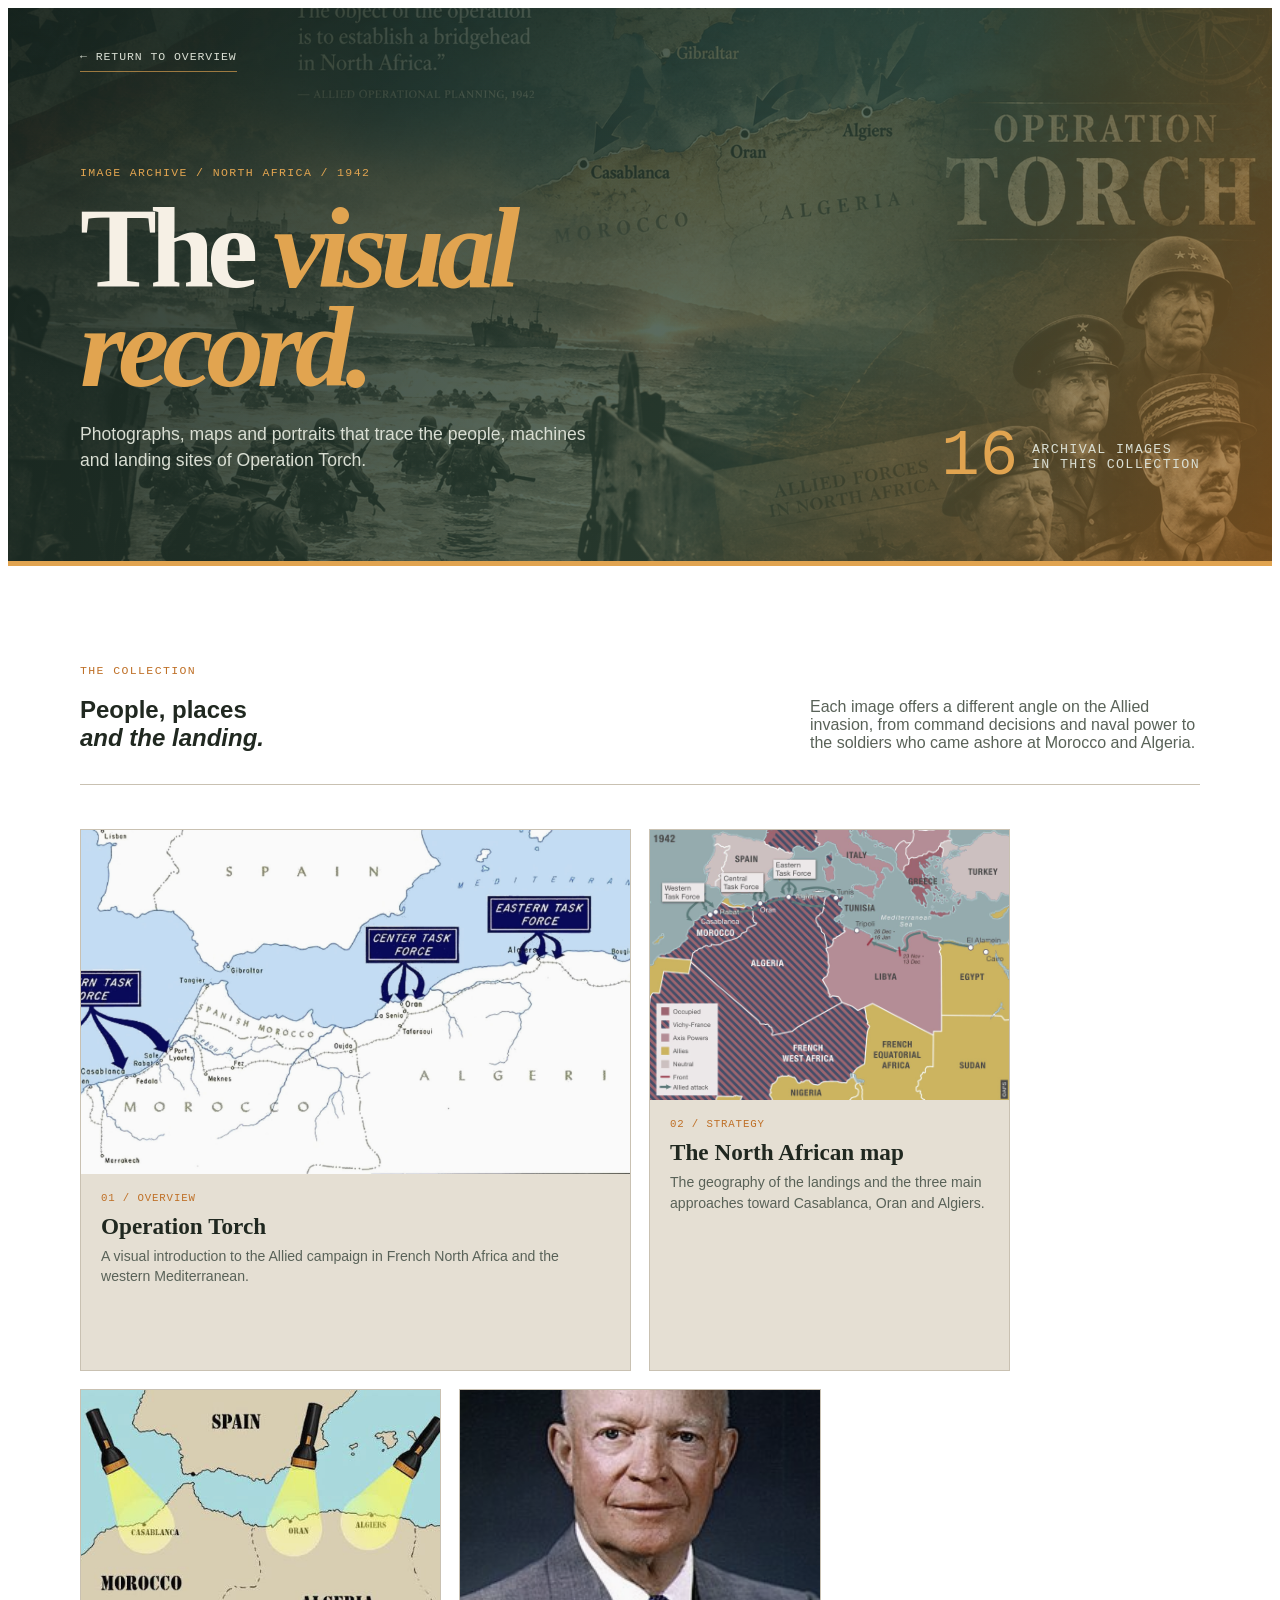
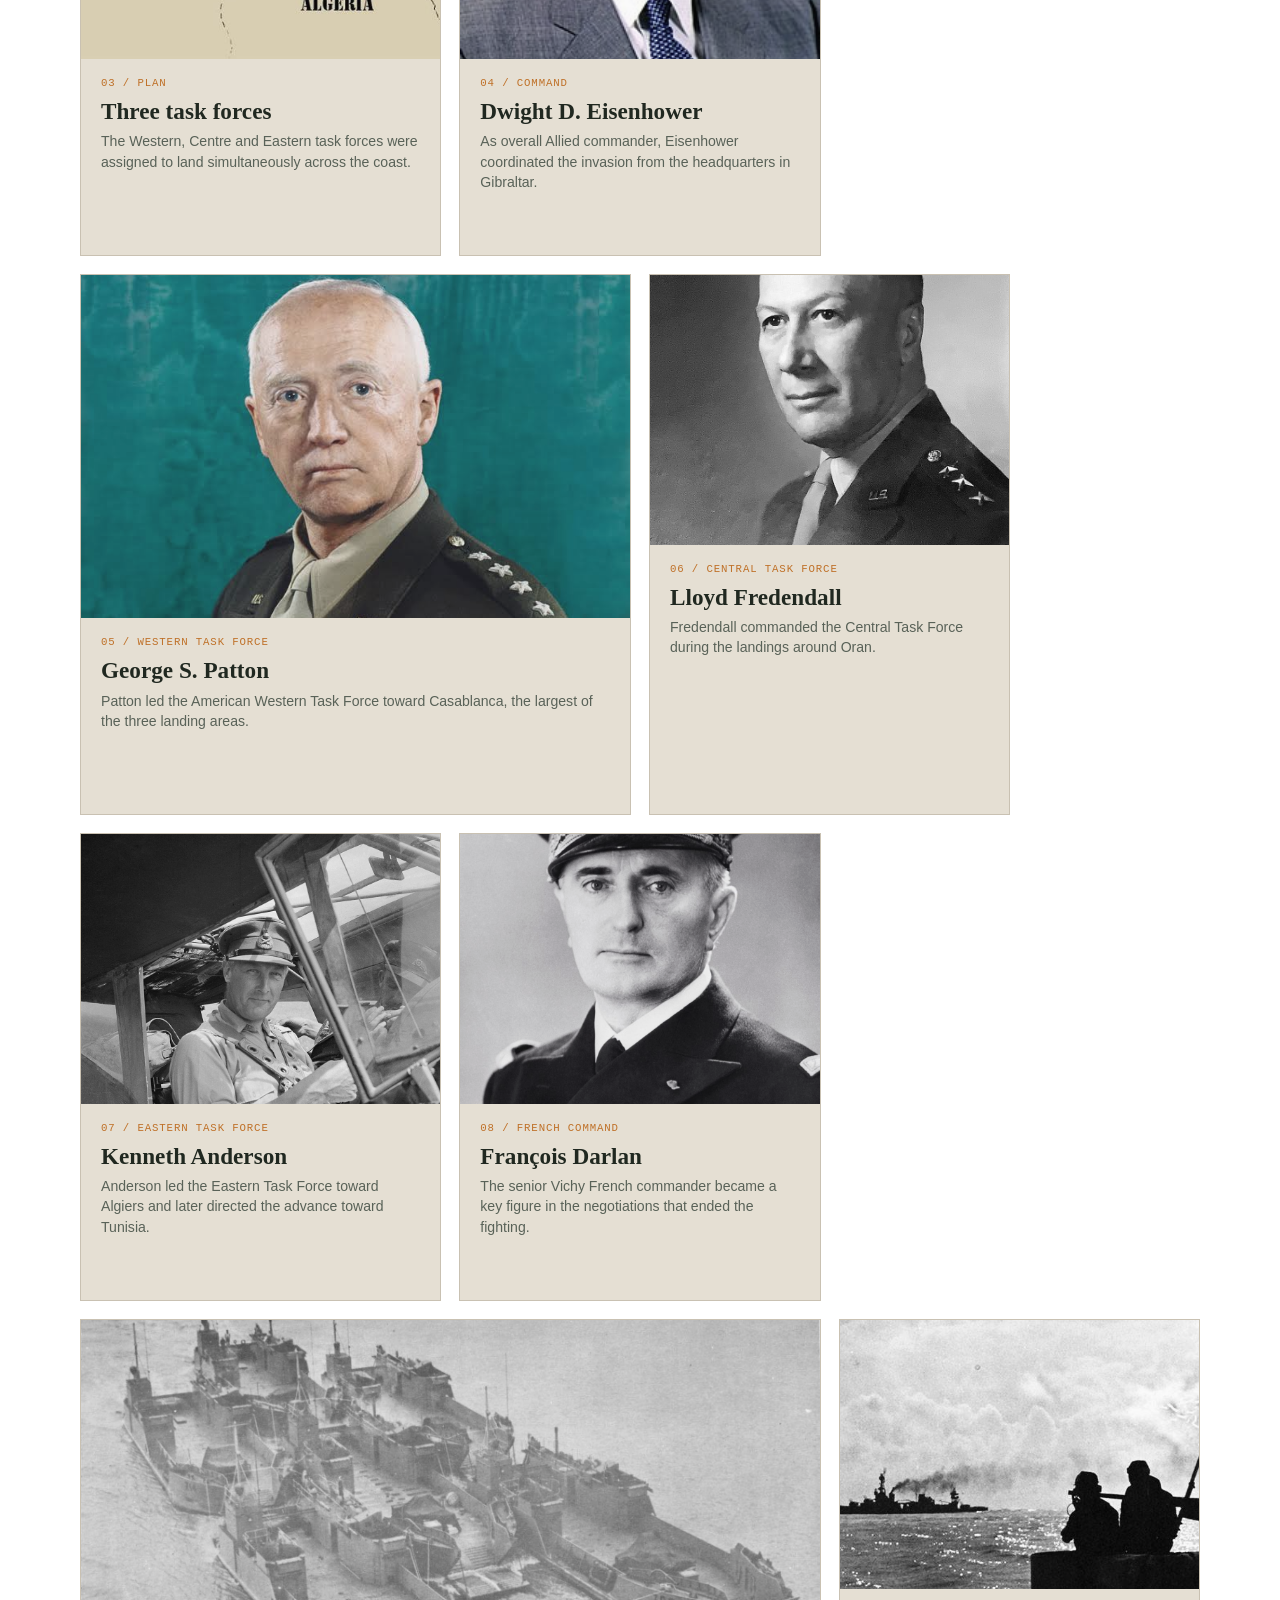
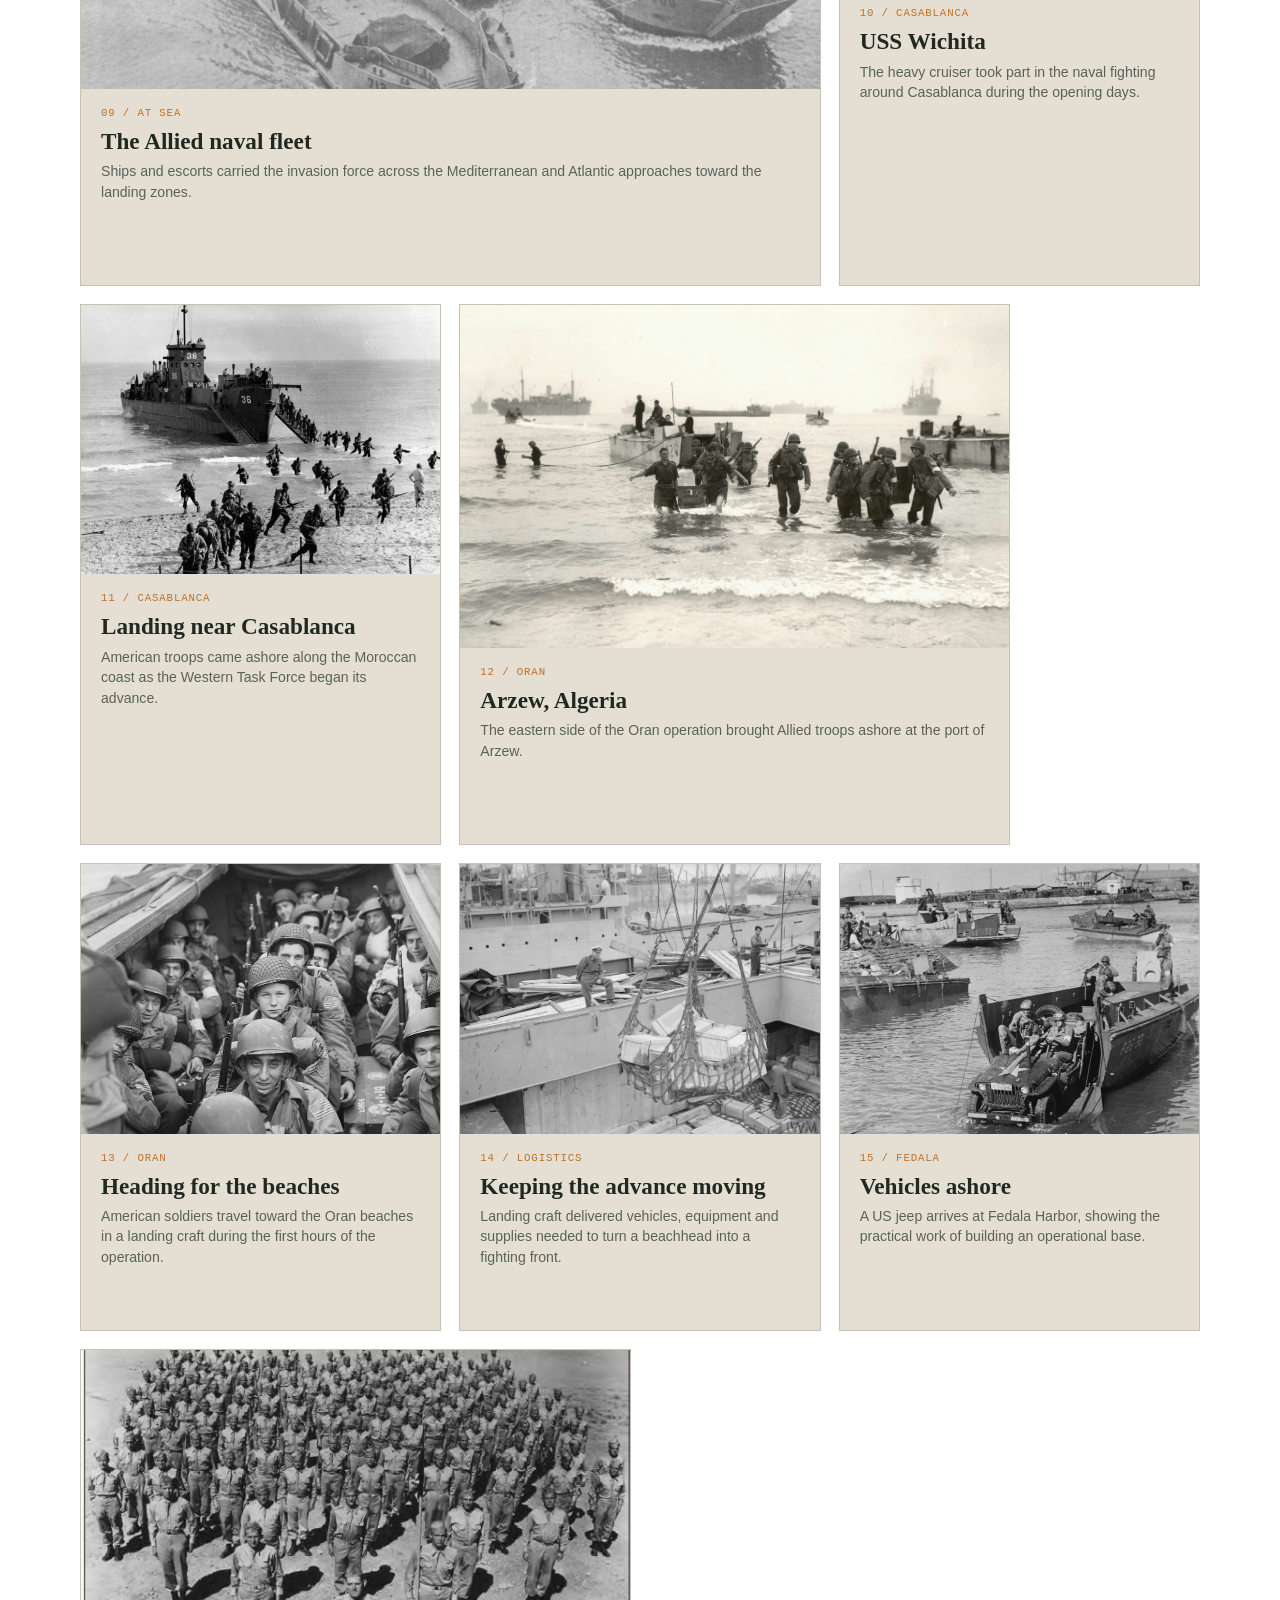
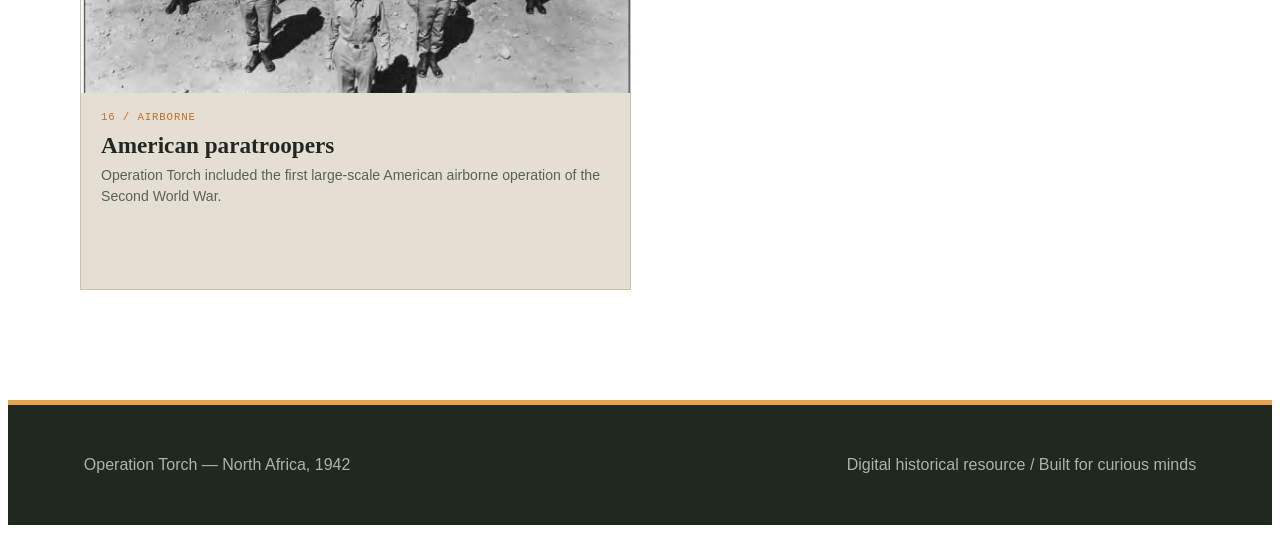
==== gallery.html @ ddda39f9 "Improve Operation Torch website interface" ====
<!DOCTYPE html>
<html lang="en">
<head>
    <meta charset="UTF-8">
    <meta name="viewport" content="width=device-width, initial-scale=1.0">
    <meta name="description" content="Photographs, maps and portraits from Operation Torch in North Africa, 1942.">
    <title>Image Archive | Operation Torch</title>
    <link rel="stylesheet" href="style.css">
</head>
<body class="gallery-page">

    <header class="gallery-hero">
        <div class="gallery-hero__inner">
            <a class="gallery-back" href="index.html">&larr; Return to overview</a>
            <p class="eyebrow">Image archive / North Africa / 1942</p>
            <h1>The <em>visual record.</em></h1>
            <p class="gallery-hero__dek">Photographs, maps and portraits that trace the people, machines and landing sites of Operation Torch.</p>
            <div class="gallery-hero__meta"><span>16</span><small>archival images<br>in this collection</small></div>
        </div>
    </header>

    <main class="gallery-main">
        <div class="gallery-intro">
            <div>
                <p class="section-kicker">The collection</p>
                <h2>People, places<br><em>and the landing.</em></h2>
            </div>
            <p>Each image offers a different angle on the Allied invasion, from command decisions and naval power to the soldiers who came ashore at Morocco and Algeria.</p>
        </div>

        <div class="archive-grid" aria-label="Operation Torch image archive">
            <figure class="archive-card archive-card--feature">
                <a href="images/operation-torch-overview.jpg" target="_blank" rel="noopener">
                    <img src="images/operation-torch-overview.jpg" alt="Overview image representing Operation Torch" loading="eager">
                </a>
                <figcaption><span class="archive-card__number">01 / Overview</span><h3>Operation Torch</h3><p>A visual introduction to the Allied campaign in French North Africa and the western Mediterranean.</p></figcaption>
            </figure>

            <figure class="archive-card">
                <a href="images/operation torch map.jpg" target="_blank" rel="noopener">
                    <img src="images/operation torch map.jpg" alt="Map of Operation Torch in North Africa" loading="lazy">
                </a>
                <figcaption><span class="archive-card__number">02 / Strategy</span><h3>The North African map</h3><p>The geography of the landings and the three main approaches toward Casablanca, Oran and Algiers.</p></figcaption>
            </figure>

            <figure class="archive-card">
                <a href="images/Landing of three task forces.jpg" target="_blank" rel="noopener">
                    <img src="images/Landing of three task forces.jpg" alt="Map showing the landing of three Allied task forces" loading="lazy">
                </a>
                <figcaption><span class="archive-card__number">03 / Plan</span><h3>Three task forces</h3><p>The Western, Centre and Eastern task forces were assigned to land simultaneously across the coast.</p></figcaption>
            </figure>

            <figure class="archive-card">
                <a href="images/eisenhower.jpg" target="_blank" rel="noopener">
                    <img src="images/eisenhower.jpg" alt="General Dwight D. Eisenhower" loading="lazy">
                </a>
                <figcaption><span class="archive-card__number">04 / Command</span><h3>Dwight D. Eisenhower</h3><p>As overall Allied commander, Eisenhower coordinated the invasion from the headquarters in Gibraltar.</p></figcaption>
            </figure>

            <figure class="archive-card archive-card--feature">
                <a href="images/george s patton.jpg" target="_blank" rel="noopener">
                    <img src="images/george s patton.jpg" alt="General George S. Patton" loading="lazy">
                </a>
                <figcaption><span class="archive-card__number">05 / Western Task Force</span><h3>George S. Patton</h3><p>Patton led the American Western Task Force toward Casablanca, the largest of the three landing areas.</p></figcaption>
            </figure>

            <figure class="archive-card">
                <a href="images/major general lloyd fredendall, commander of central task force.jpg" target="_blank" rel="noopener">
                    <img src="images/major general lloyd fredendall, commander of central task force.jpg" alt="Major General Lloyd Fredendall, commander of the Central Task Force" loading="lazy">
                </a>
                <figcaption><span class="archive-card__number">06 / Central Task Force</span><h3>Lloyd Fredendall</h3><p>Fredendall commanded the Central Task Force during the landings around Oran.</p></figcaption>
            </figure>

            <figure class="archive-card">
                <a href="images/Lieutenant General Kenneth Anderson, commander of eastern task force.jpg" target="_blank" rel="noopener">
                    <img src="images/Lieutenant General Kenneth Anderson, commander of eastern task force.jpg" alt="Lieutenant General Kenneth Anderson, commander of the Eastern Task Force" loading="lazy">
                </a>
                <figcaption><span class="archive-card__number">07 / Eastern Task Force</span><h3>Kenneth Anderson</h3><p>Anderson led the Eastern Task Force toward Algiers and later directed the advance toward Tunisia.</p></figcaption>
            </figure>

            <figure class="archive-card">
                <a href="images/Admiral François Darlan Senior Vichy French commander.jpg" target="_blank" rel="noopener">
                    <img src="images/Admiral François Darlan Senior Vichy French commander.jpg" alt="Admiral François Darlan, senior Vichy French commander" loading="lazy">
                </a>
                <figcaption><span class="archive-card__number">08 / French command</span><h3>François Darlan</h3><p>The senior Vichy French commander became a key figure in the negotiations that ended the fighting.</p></figcaption>
            </figure>

            <figure class="archive-card archive-card--wide">
                <a href="images/allied-naval-fleet-operation-torch.jpg" target="_blank" rel="noopener">
                    <img src="images/allied-naval-fleet-operation-torch.jpg" alt="Allied naval fleet assembled for Operation Torch" loading="lazy">
                </a>
                <figcaption><span class="archive-card__number">09 / At sea</span><h3>The Allied naval fleet</h3><p>Ships and escorts carried the invasion force across the Mediterranean and Atlantic approaches toward the landing zones.</p></figcaption>
            </figure>

            <figure class="archive-card">
                <a href="images/uss-wichita-casablanca-naval-battle.jpg" target="_blank" rel="noopener">
                    <img src="images/uss-wichita-casablanca-naval-battle.jpg" alt="USS Wichita during the naval battle off Casablanca" loading="lazy">
                </a>
                <figcaption><span class="archive-card__number">10 / Casablanca</span><h3>USS Wichita</h3><p>The heavy cruiser took part in the naval fighting around Casablanca during the opening days.</p></figcaption>
            </figure>

            <figure class="archive-card">
                <a href="images/Allied troops landing near Casablanca, Morocco.jpg" target="_blank" rel="noopener">
                    <img src="images/Allied troops landing near Casablanca, Morocco.jpg" alt="Allied troops landing near Casablanca in Morocco" loading="lazy">
                </a>
                <figcaption><span class="archive-card__number">11 / Casablanca</span><h3>Landing near Casablanca</h3><p>American troops came ashore along the Moroccan coast as the Western Task Force began its advance.</p></figcaption>
            </figure>

            <figure class="archive-card archive-card--feature">
                <a href="images/Allied Troops Landing at Arzew, Algeria.jpg" target="_blank" rel="noopener">
                    <img src="images/Allied Troops Landing at Arzew, Algeria.jpg" alt="Allied troops landing at Arzew in Algeria" loading="lazy">
                </a>
                <figcaption><span class="archive-card__number">12 / Oran</span><h3>Arzew, Algeria</h3><p>The eastern side of the Oran operation brought Allied troops ashore at the port of Arzew.</p></figcaption>
            </figure>

            <figure class="archive-card">
                <a href="images/American troops on board a landing craft heading for the beaches at Oran in Algeria during Operation 'Torch'.jpg" target="_blank" rel="noopener">
                    <img src="images/American troops on board a landing craft heading for the beaches at Oran in Algeria during Operation 'Torch'.jpg" alt="American troops aboard a landing craft heading for the beaches at Oran" loading="lazy">
                </a>
                <figcaption><span class="archive-card__number">13 / Oran</span><h3>Heading for the beaches</h3><p>American soldiers travel toward the Oran beaches in a landing craft during the first hours of the operation.</p></figcaption>
            </figure>

            <figure class="archive-card">
                <a href="images/landing craft logistic supply.jpg" target="_blank" rel="noopener">
                    <img src="images/landing craft logistic supply.jpg" alt="Landing craft carrying logistical supplies" loading="lazy">
                </a>
                <figcaption><span class="archive-card__number">14 / Logistics</span><h3>Keeping the advance moving</h3><p>Landing craft delivered vehicles, equipment and supplies needed to turn a beachhead into a fighting front.</p></figcaption>
            </figure>

            <figure class="archive-card">
                <a href="images/us-jeep-landing-fedala-harbor.jpg" target="_blank" rel="noopener">
                    <img src="images/us-jeep-landing-fedala-harbor.jpg" alt="A US jeep landing at Fedala Harbor" loading="lazy">
                </a>
                <figcaption><span class="archive-card__number">15 / Fedala</span><h3>Vehicles ashore</h3><p>A US jeep arrives at Fedala Harbor, showing the practical work of building an operational base.</p></figcaption>
            </figure>

            <figure class="archive-card archive-card--feature">
                <a href="images/the first american paratrooper deployment during World War II.jpg" target="_blank" rel="noopener">
                    <img src="images/the first american paratrooper deployment during World War II.jpg" alt="The first American paratrooper deployment during World War II" loading="lazy">
                </a>
                <figcaption><span class="archive-card__number">16 / Airborne</span><h3>American paratroopers</h3><p>Operation Torch included the first large-scale American airborne operation of the Second World War.</p></figcaption>
            </figure>
        </div>

    </main>

    <footer>
        <p>Operation Torch — North Africa, 1942</p>
        <p>Digital historical resource / Built for curious minds</p>
    </footer>

</body>
</html>
---- style.css ----
<<<<<<< HEAD
/* =====================================================
   OPERATION TORCH
   SIMPLE RESPONSIVE MILITARY ARCHIVE
===================================================== */


/* =====================================================
   EASY CUSTOM SETTINGS
===================================================== */

:root {

    /* YOUR BACKGROUND IMAGE */

    --site-background:
        url("images/site-background.jpg");


    /* HERO BACKGROUND */

    --hero-background:
        url("images/hero-background.jpg");


    /*
       BACKGROUND TRANSPARENCY

       0.00 = completely transparent
       0.25 = very transparent
       0.50 = medium
       0.75 = dark
       1.00 = completely covered
    */

    --page-overlay: 0.72;

    --hero-overlay: 0.55;


    /* MAIN COLORS */

    --dark: #06131b;

    --dark-2: #0a1d26;

    --dark-3: #102a34;

    --gold: #d2aa60;

    --gold-light: #efd59e;

    --cream: #eee5d0;

    --text: #c7cbc7;

    --muted: #899494;

    --border:
        rgba(210, 170, 96, 0.28);

}


/* =====================================================
   RESET
===================================================== */
=======
@import url('https://fonts.googleapis.com/css2?family=DM+Mono:wght@400;500&family=Playfair+Display:ital,wght@0,600;0,700;1,600;1,700&family=Space+Grotesk:wght@400;500;600;700&display=swap');

/* ================================
   OPERATION TORCH WEBSITE
   WWII MILITARY HISTORY THEME
================================ */
>>>>>>> 4ac129e (Update Operation Torch resource archive)

* {

    margin: 0;

    padding: 0;

    box-sizing: border-box;

}


html {

    scroll-behavior: smooth;

}


body {
<<<<<<< HEAD

    font-family:
        Georgia,
        "Times New Roman",
        serif;

    color: var(--text);

=======
    font-family: Georgia, "Times New Roman", serif;
    background:
        linear-gradient(rgba(241, 237, 228, 0.86), rgba(241, 237, 228, 0.86)),
        url("background image.png");
    background-size: cover;
    background-position: center;
    background-attachment: fixed;
    color: #e8e3d5;
>>>>>>> 4ac129e (Update Operation Torch resource archive)
    line-height: 1.7;

    background:

        linear-gradient(
            rgba(6, 19, 27, var(--page-overlay)),
            rgba(6, 19, 27, var(--page-overlay))
        ),

        var(--site-background);

    background-size: cover;

    background-position: center;

    background-attachment: fixed;

    overflow-x: hidden;

}


/* =====================================================
   NAVBAR
===================================================== */

.navbar {

    position: sticky;

    top: 0;

    z-index: 1000;

    min-height: 70px;

    padding:
        0
        5%;

    display: flex;

    align-items: center;

    justify-content: space-between;

    background:
        rgba(4, 14, 20, 0.96);

    border-bottom:
        1px solid var(--border);

    backdrop-filter: blur(12px);

}


/* LOGO */

.logo {

    display: flex;

    align-items: center;

    gap: 12px;

    text-decoration: none;

    color: white;

}


.logo-symbol {

    width: 42px;

    height: 42px;

    display: flex;

    align-items: center;

    justify-content: center;

    border:
        1px solid
        var(--gold);

    border-radius: 50%;

    color: var(--gold);

    font-size: 21px;

}


.logo-text {

    display: flex;

    flex-direction: column;

}


.logo-text strong {

    color: var(--cream);

    font-size: 14px;

    letter-spacing: 2px;

}


.logo-text span {

    color: var(--gold);

    font-size: 8px;

    letter-spacing: 2px;

}


/* NAV */

nav {

    display: flex;

    align-items: center;

    gap: 5px;

}


nav a {

    padding:
        24px
        12px;

    color: #aeb7b5;

    text-decoration: none;

    font-size: 12px;

    transition: 0.25s;

}


nav a:hover {

    color: var(--gold-light);

}


/* MENU BUTTON */

.menu-button {

    display: none;

    width: 44px;

    height: 44px;

    border:
        1px solid
        var(--border);

    background: transparent;

    color: var(--gold);

    font-size: 22px;

    cursor: pointer;

}


/* =====================================================
   HERO
===================================================== */

.hero {

    position: relative;

    min-height: 620px;

    display: flex;

    align-items: center;

    padding:
        80px
        8%;

    background:

        linear-gradient(
            90deg,
            rgba(3, 14, 21, var(--hero-overlay)),
            rgba(3, 14, 21, 0.30)
        ),

        var(--hero-background);

    background-size: cover;

    background-position: center;

}


.hero-content {

    position: relative;

    z-index: 2;

    max-width: 700px;

}


.hero-label {

    color: var(--gold-light);

    font-size: 12px;

    font-weight: bold;

    letter-spacing: 4px;

    margin-bottom: 18px;

}


.hero h1 {

    color: var(--cream);

    font-size:
        clamp(
            50px,
            8vw,
            100px
        );

    line-height: 0.95;

    letter-spacing: 3px;

    margin-bottom: 25px;

}


.hero h1 span {

    color: var(--gold);

}


.hero-date {

    display: inline-block;

    padding:
        7px
        15px;

    color: var(--gold-light);

    border-top:
        1px solid
        var(--gold);

    border-bottom:
        1px solid
        var(--gold);

    letter-spacing: 3px;

    margin-bottom: 25px;

}


.hero p {

    max-width: 620px;

    font-size: 17px;

    color: #d0d4d1;

    margin-bottom: 30px;

}


.hero-buttons {

    display: flex;

    gap: 12px;

    flex-wrap: wrap;

}


/* BUTTON */

.button {

    display: inline-block;

    padding:
        12px
        20px;

    border: 1px solid var(--gold);

    text-decoration: none;

    font-size: 11px;

    font-weight: bold;

    letter-spacing: 1px;

    cursor: pointer;

    transition: 0.25s;

}


.button.primary {

    background: var(--gold);

    color: var(--dark);

}


.button.primary:hover {

    background: var(--gold-light);

    transform: translateY(-2px);

}


.button.secondary {

    background:
        rgba(5, 17, 24, 0.65);

    color: var(--cream);

}


.button.secondary:hover {

    background:
        rgba(210, 170, 96, 0.15);

}


/* SCROLL */

.scroll-down {

    position: absolute;

    bottom: 20px;

    left: 50%;

    color: var(--gold);

    font-size: 25px;

    animation:
        bounce 1.5s infinite;

}


/* =====================================================
   QUICK FACTS
===================================================== */

.quick-facts {

    display: grid;

    grid-template-columns:
        repeat(4, 1fr);

    background:
        rgba(5, 20, 28, 0.96);

    border-top:
        1px solid var(--border);

    border-bottom:
        1px solid var(--border);

}


.quick-fact {

    min-height: 95px;

    display: flex;

    justify-content: center;

    align-items: center;

    gap: 13px;

    padding: 15px;

    border-right:
        1px solid
        rgba(210,170,96,0.15);

}


.quick-fact > span {

    color: var(--gold);

    font-size: 28px;

}


.quick-fact small {

    display: block;

    color: var(--muted);

    font-size: 8px;

    letter-spacing: 2px;

}


.quick-fact strong {

    color: var(--cream);

    font-size: 12px;

}


/* =====================================================
   MAIN
===================================================== */

main {

    width: min(
        1150px,
        92%
    );

    margin: auto;

}


.section {

    padding:
        100px
        0;

    scroll-margin-top: 80px;

}


.section-heading {

    margin-bottom: 40px;

}


.section-heading span {

    color: var(--gold);

    font-size: 10px;

    font-weight: bold;

    letter-spacing: 3px;

}


.section-heading h2 {

    color: var(--cream);

    font-size:
        clamp(
            32px,
            5vw,
            50px
        );

    line-height: 1.2;

    margin-top: 7px;

}


.section-description {

    color: var(--muted);

    margin-top: 10px;

}


/* =====================================================
   DID YOU KNOW
===================================================== */

.did-you-know {

    padding:
        80px
        0;

}


.did-you-know .section-title {

    text-align: center;

    margin-bottom: 30px;

}


.section-title span {

    color: var(--gold);

    font-size: 9px;

    letter-spacing: 3px;

}


.section-title h2 {

    color: var(--cream);

    font-size: 38px;

}


.fact-container {

    max-width: 950px;

    margin: auto;

    padding: 35px;

    display: flex;

    gap: 25px;

    align-items: center;

    background:
        linear-gradient(
            145deg,
            rgba(14, 40, 51, 0.96),
            rgba(5, 18, 26, 0.96)
        );

    border:
        1px solid
        var(--border);

    box-shadow:
        0 20px 50px
        rgba(0,0,0,0.3);

}


.fact-icon {

    width: 65px;

    height: 65px;

    flex-shrink: 0;

    display: flex;

    justify-content: center;

    align-items: center;

    border:
        1px solid
        var(--gold);

    border-radius: 50%;

    color: var(--gold);

    font-size: 25px;

}


.fact-counter {

    color: var(--muted);

    font-size: 9px;

    letter-spacing: 2px;

    margin-bottom: 10px;

}


.fact-counter strong {

    color: var(--gold);

}


.fact-information h3 {

    color: var(--cream);

    font-size: 22px;

    margin-bottom: 8px;

}


.fact-information p {

    color: #aeb8b6;

}


.fact-buttons {

    display: flex;

    align-items: center;

    gap: 10px;

    margin-top: 20px;

}


.small-button {

    width: 42px;

    height: 42px;

    border:
        1px solid
        var(--gold-dark);

    background: transparent;

    color: var(--gold);

    cursor: pointer;

    font-size: 18px;

}


/* =====================================================
   OVERVIEW
===================================================== */

.overview {

    display: grid;

    grid-template-columns:
        2fr 1fr;

    gap: 60px;

}


.intro-text {

    color: var(--cream);

    font-size: 22px;

    margin-bottom: 20px;

}


.overview p {

    color: var(--text);

    margin-bottom: 18px;

}


.overview-box {

    padding: 40px;

    text-align: center;

    background:
        rgba(12, 34, 44, 0.85);

    border:
        1px solid
        var(--border);

}


.overview-box strong {

    display: block;

    color: var(--gold);

    font-size: 75px;

    line-height: 1;

}


.overview-box span {

    color: var(--cream);

    font-size: 10px;

    letter-spacing: 2px;

}


.overview-box p {

    color: var(--gold-light);

    line-height: 2;

    margin-top: 15px;

}


/* =====================================================
   FORCES
===================================================== */

.force-grid {

    display: grid;

    grid-template-columns:
        repeat(2, 1fr);

    gap: 25px;

}


.force-card {

    padding: 35px;

    background:
        rgba(10, 29, 38, 0.90);

    border:
        1px solid
        var(--border);

    transition: 0.3s;

}


.force-card:hover {

    transform: translateY(-5px);

    border-color:
        var(--gold);

}


.card-label {

    color: var(--gold);

    font-size: 9px;

    letter-spacing: 3px;

}


.force-card h3 {

    color: var(--cream);

    font-size: 27px;

    margin:
        8px 0
        15px;

}


.force-card p {

    color: var(--text);

    margin-bottom: 20px;

}


.force-card ul {

    list-style: none;

}


.force-card li {

    padding:
        8px
        0;

    border-top:
        1px solid
        rgba(255,255,255,0.06);

    color: #b9c0bd;

    font-size: 13px;

}


.force-card li::before {

    content: "◆";

    color: var(--gold);

    margin-right: 10px;

    font-size: 7px;

}


/* =====================================================
   TIMELINE
===================================================== */

.timeline-section {

    margin:
        30px
        calc((1150px - 100vw) / 2);

    padding:
        80px
        max(4%, calc((100vw - 1150px) / 2));

    background:
        linear-gradient(
            rgba(222, 208, 173, 0.96),
            rgba(190, 169, 129, 0.96)
        );

    color: #18232a;

}


.timeline-section .section-heading {

    text-align: center;

}


.timeline-section
.section-heading h2 {

    color: #18232a;

}


.timeline {

    max-width: 1100px;

    margin: 60px auto 0;

    display: grid;

    grid-template-columns:
        repeat(4, 1fr);

    position: relative;

}


.timeline::before {

    content: "";

    position: absolute;

    left: 5%;

    right: 5%;

    top: 8px;

    height: 2px;

    background: #716449;

}


.timeline-item {

    position: relative;

    padding:
        25px
        15px
        0;

}


.timeline-item::before {

    content: "";

    position: absolute;

    top: 0;

    left: 50%;

    transform: translateX(-50%);

    width: 15px;

    height: 15px;

    border:
        4px solid
        #c8b384;

    background: #1b2930;

    border-radius: 50%;

    z-index: 2;

}


.timeline-item span {

    color: #725c34;

    font-size: 10px;

    font-weight: bold;

    letter-spacing: 2px;

}


.timeline-item h3 {

    margin:
        8px 0;

    font-size: 17px;

}


.timeline-item p {

    color: #514d43;

    font-size: 12px;

}


/* =====================================================
   RESOURCE CARDS
===================================================== */

.resource-grid {

    display: grid;

    grid-template-columns:
        repeat(4, 1fr);

    gap: 18px;

}


.resource-card {

    text-decoration: none;

    background:
        rgba(9, 28, 37, 0.93);

    border:
        1px solid
        var(--border);

    transition:
        transform .3s,
        border-color .3s;

}


.resource-card:hover {

    transform: translateY(-7px);

    border-color:
        var(--gold);

}


.resource-icon {

    min-height: 150px;

    display: flex;

    align-items: center;

    justify-content: center;

    font-size: 55px;

    background:
        linear-gradient(
            135deg,
            #17333e,
            #07151d
        );

}


.resource-content {

    padding: 22px;

}


.resource-content > span {

    color: var(--gold);

    font-size: 8px;

    letter-spacing: 3px;

}


.resource-content h3 {

    color: var(--cream);

    font-size: 22px;

    margin:
        5px 0;

}


.resource-content p {

    color: var(--muted);

    font-size: 12px;

    min-height: 58px;

}


.resource-content strong {

    display: block;

    color: var(--gold-light);

    font-size: 9px;

    letter-spacing: 1px;

    margin-top: 12px;

}


/* =====================================================
   REFERENCES
===================================================== */

.reference-box {

    display: flex;

    gap: 25px;

    align-items: center;

    padding: 35px;

    background:
        rgba(10, 29, 38, 0.9);

    border-left:
        4px solid
        var(--gold);

}


.reference-icon {

    font-size: 45px;

}


.reference-box h3 {

    color: var(--cream);

    font-size: 23px;

    margin-bottom: 8px;

}


.reference-box p {

    color: var(--muted);

}


/* =====================================================
   CLOSING
===================================================== */

.closing {

    padding:
        100px
        20px;

    text-align: center;

    background:
        linear-gradient(
            rgba(3, 14, 20, 0.80),
            rgba(3, 14, 20, 0.94)
        ),
        var(--hero-background);

    background-size: cover;

    background-position: center;

    border-top:
        1px solid
        var(--border);

}


.closing span {

    color: var(--gold);

    letter-spacing: 4px;

    font-size: 10px;

}


.closing h2 {

    color: var(--cream);

    font-size:
        clamp(
            30px,
            5vw,
            55px
        );

    line-height: 1.3;

    margin:
        20px 0;

}


.closing p {

    color: var(--muted);

    letter-spacing: 2px;

}


/* =====================================================
   FOOTER
===================================================== */

footer {

    padding:
        35px
        6%;

    display: flex;

    align-items: center;

    justify-content: space-between;

    flex-wrap: wrap;

    gap: 20px;

    background:
        #030d13;

}


.footer-brand {

    display: flex;

    flex-direction: column;

}


.footer-brand strong {

    color: var(--cream);

    letter-spacing: 2px;

    font-size: 14px;

}


.footer-brand span {

    color: var(--gold);

    font-size: 8px;

    letter-spacing: 2px;

}


.footer-links {

    display: flex;

    gap: 20px;

}


.footer-links a {

    color: var(--muted);

    text-decoration: none;

    font-size: 11px;

}


.footer-links a:hover {

    color: var(--gold);

}


.copyright {

    width: 100%;

    padding-top: 15px;

    border-top:
        1px solid
        rgba(255,255,255,0.06);

    color: #657070;

    font-size: 9px;

}


/* =====================================================
   REVEAL ANIMATION
===================================================== */

.reveal {

    opacity: 0;

    transform:
        translateY(30px);

    transition:
        opacity .8s ease,
        transform .8s ease;

}


.reveal.visible {

    opacity: 1;

    transform:
        translateY(0);

}


/* =====================================================
   FACT ANIMATION
===================================================== */

.fact-changing {

    animation:
        factChange .35s ease;

}


@keyframes factChange {

    from {

        opacity: 0;

        transform:
            translateX(15px);

    }

    to {

        opacity: 1;

        transform:
            translateX(0);

    }

}


@keyframes bounce {

    0%,
    100% {

        transform:
            translateY(0);

    }

    50% {

        transform:
            translateY(7px);

    }

}


/* =====================================================
   TABLET
===================================================== */

@media (max-width: 1000px) {


    .menu-button {

        display: block;

    }


    nav {

        position: absolute;

        top: 70px;

        left: 0;

        right: 0;

        display: none;

        flex-direction: column;

        align-items: stretch;

        background:
            rgba(4,14,20,.98);

        border-bottom:
            1px solid
            var(--border);

    }


    nav.open {

        display: flex;

    }


    nav a {

        padding:
            15px
            25px;

        border-bottom:
            1px solid
            rgba(255,255,255,.05);

    }


    .quick-facts {

        grid-template-columns:
            repeat(2,1fr);

    }


    .overview {

        grid-template-columns:
            1fr;

    }


    .resource-grid {

        grid-template-columns:
            repeat(2,1fr);

    }


    .timeline {

        grid-template-columns:
            repeat(2,1fr);

        gap: 40px;

    }


    .timeline::before {

        display: none;

    }


    .timeline-item::before {

        left: 0;

    }


}


/* =====================================================
   MOBILE
===================================================== */

@media (max-width: 650px) {


    body {

        background-attachment:
            scroll;

    }


    .navbar {

        min-height: 64px;

    }


    .logo-text strong {

        font-size: 11px;

    }


    .logo-text span {

        font-size: 7px;

    }


    .hero {

        min-height:
            560px;

        padding:
            60px
            22px;

    }


    .hero h1 {

        font-size:
            clamp(
                48px,
                15vw,
                70px
            );

    }


    .hero p {

        font-size: 14px;

    }


    .hero-buttons {

        flex-direction: column;

        align-items: stretch;

    }


    .button {

        text-align: center;

    }


    .quick-facts {

        grid-template-columns:
            1fr;

    }


    .quick-fact {

        justify-content:
            flex-start;

        padding:
            18px
            25px;

    }


    .did-you-know {

        padding:
            55px
            0;

    }


    .fact-container {

        flex-direction:
            column;

        text-align:
            center;

        padding:
            28px
            20px;

    }


    .fact-buttons {

        justify-content:
            center;

    }


    .section {

        padding:
            70px
            0;

    }


    .force-grid {

        grid-template-columns:
            1fr;

    }


    .resource-grid {

        grid-template-columns:
            1fr;

    }


    .timeline-section {

        margin:
            0;

        padding:
            70px
            20px;

    }


    .timeline {

        grid-template-columns:
            1fr;

    }


    .timeline-item {

        padding:
            10px
            10px
            30px
            30px;

        border-left:
            2px solid
            #716449;

    }


    .timeline-item::before {

        left:
            -9px;

    }


    .reference-box {

        flex-direction:
            column;

        text-align:
            center;

    }


    footer {

        flex-direction:
            column;

        align-items:
            flex-start;

    }


    .footer-links {

        flex-wrap:
            wrap;

    }

}

/* ================================
   EDITORIAL REDESIGN
================================ */

:root {
    --ink: #202820;
    --forest: #26372e;
    --paper: #f1ede4;
    --paper-dark: #e5dfd3;
    --line: #c9c1b2;
    --orange: #bf7027;
    --gold: #e1a450;
    --mono: 'DM Mono', monospace;
    --display: 'Playfair Display', Georgia, serif;
    --sans: 'Space Grotesk', sans-serif;
}

body { font-family: var(--sans); background-color: transparent; color: var(--ink); }
header.hero { min-height: 610px; align-items: flex-start; padding: clamp(70px, 12vw, 150px) max(25px, calc((100vw - 1120px) / 2)); position: relative; overflow: hidden; color: #f6f0e5; background: radial-gradient(circle at 78% 32%, rgba(196, 129, 45, .46), transparent 26%), linear-gradient(115deg, rgba(23, 37, 31, .92), rgba(41, 59, 49, .76) 58%, rgba(147, 102, 44, .68)), url("background image.png") center / cover; border-bottom: 5px solid var(--gold); }
.hero::after { content: 'NORTH\A AFRICA'; white-space: pre; position: absolute; right: -12px; bottom: -48px; font-size: clamp(5rem, 18vw, 14rem); line-height: .8; text-align: right; font-weight: 700; color: rgba(255, 255, 255, .05); }
.hero__content { max-width: 640px; position: relative; z-index: 1; }
.eyebrow, .section-kicker, .fact__index, .nav__label { font-family: var(--mono); text-transform: uppercase; letter-spacing: .12em; font-size: .72rem; color: var(--gold); }
header h1 { font-family: var(--display); font-size: clamp(4rem, 10vw, 8.5rem); line-height: .83; letter-spacing: -.06em; color: #f6f0e5; margin: 20px 0 30px; text-shadow: none; }
header h1 em, section h2 em { color: var(--gold); font-style: italic; }
header p { color: #d9ded3; letter-spacing: normal; }
.hero__dek { max-width: 440px; font-size: clamp(1rem, 2vw, 1.25rem); line-height: 1.5; }
.hero__link { display: inline-block; color: #f6f0e5; text-decoration: none; border-bottom: 1px solid var(--gold); padding: 14px 0 8px; margin-top: 30px; }
.hero__link span { color: var(--gold); padding-left: 12px; }
.hero__date { position: absolute; right: max(25px, calc((100vw - 1120px) / 2)); bottom: 55px; display: flex; align-items: center; gap: 14px; color: var(--gold); font-family: var(--mono); }
.hero__date span { font-size: 4rem; line-height: 1; font-weight: 500; }
.hero__date small { color: #d9ded3; text-transform: uppercase; letter-spacing: .12em; }
nav { padding: 0 max(18px, calc((100vw - 1120px) / 2)); background: var(--ink); border-bottom: 1px solid #405044; }
nav { scrollbar-width: none; }
nav::-webkit-scrollbar { display: none; }
.nav__label { padding-right: 22px; color: var(--gold); }
nav a { color: #d9ded3; padding: 18px 13px; }
nav a:hover, nav a.active { background: transparent; color: var(--gold); }
main { max-width: 1120px; padding: 90px 25px 110px; }
section { margin-bottom: 110px; }
section h2 { font-family: var(--display); font-size: clamp(2.4rem, 5vw, 4.4rem); line-height: 1; color: var(--ink); margin: 10px 0 28px; border-left: 0; padding-left: 0; text-transform: none; letter-spacing: -.04em; }
section h2 em { color: var(--orange); }
.section-kicker { color: var(--orange); }
.lead { font-size: 1.2rem; max-width: 700px; }
.overview-stats { display: flex; flex-wrap: wrap; border-top: 1px solid var(--line); margin-top: 38px; padding-top: 24px; gap: 42px; }
.overview-stats div { display: flex; flex-direction: column; }
.overview-stats strong { font-family: var(--display); font-size: 2.2rem; color: var(--orange); }
.overview-stats span { color: #697066; font-size: .78rem; text-transform: uppercase; letter-spacing: .08em; }
.cards { gap: 18px; }
.card { background: var(--paper-dark); border: 1px solid var(--line); border-radius: 0; padding: 30px; box-shadow: none; position: relative; }
.card:hover { transform: translateY(-5px); border-color: var(--orange); box-shadow: 0 14px 28px rgba(32, 40, 32, .1); }
.card--accent { background: var(--forest); color: #f6f0e5; border-color: var(--forest); }
.card--quiet { background: #ded8cc; }
.card--numbered { padding-top: 58px; }
.card__number { position: absolute; top: 24px; left: 30px; font-family: var(--mono); color: var(--orange); }
.card h3 { color: var(--orange); }
.card p { color: #596258; }
.card--accent p { color: #d9ded3; }
.card a { background: var(--orange); border-radius: 0; }
.card a:hover { background: #d38b35; }
.image-gallery { display: grid; grid-template-columns: repeat(4, 1fr); gap: 14px; margin-top: 30px; scroll-margin-top: 90px; }
.image-gallery[hidden] { display: none; }
.image-gallery figure { margin: 0; background: var(--paper-dark); border: 1px solid var(--line); overflow: hidden; }
.image-gallery a { display: block; overflow: hidden; }
.image-gallery img { display: block; width: 100%; aspect-ratio: 4 / 3; object-fit: cover; filter: saturate(.78); transition: transform .35s ease, filter .35s ease; }
.image-gallery a:hover img { transform: scale(1.04); filter: saturate(1); }
.image-gallery figcaption { padding: 14px 15px 16px; font-family: var(--display); font-size: 1.05rem; line-height: 1.15; color: var(--ink); }
.image-gallery figcaption strong { font-weight: 700; }
.image-gallery figcaption span { font: .68rem var(--mono); color: var(--orange); text-transform: uppercase; letter-spacing: .04em; }
.image-gallery figcaption p { margin: 10px 0 0; font: .82rem/1.45 var(--sans); color: #596258; }
.timeline { border-left: 2px solid var(--orange); }
.timeline div { background: var(--paper-dark); border: 1px solid var(--line); }
.timeline div::before { background: var(--orange); border-color: var(--paper); }
.timeline strong { color: var(--orange); }
.facts-heading { display: flex; justify-content: space-between; align-items: end; gap: 32px; border-top: 1px solid var(--line); padding-top: 28px; }
.facts-heading > p { max-width: 360px; color: #697066; }
.facts-grid { display: grid; grid-template-columns: repeat(12, 1fr); gap: 14px; margin-top: 38px; }
.fact { min-height: 230px; padding: 26px; border: 1px solid var(--line); background: var(--paper-dark); display: flex; flex-direction: column; justify-content: space-between; }
.fact h3 { font-family: var(--display); font-size: 1.55rem; line-height: 1.08; color: var(--ink); margin: 18px 0 12px; }
.fact p { color: #596258; font-size: .94rem; margin: 0; }
.fact__index { color: var(--orange); }
.fact--hero { grid-column: span 5; min-height: 300px; background: var(--forest); color: #f6f0e5; }
.fact--hero h3, .fact--dark h3, .fact--accent h3 { color: #f6f0e5; }
.fact--hero p, .fact--dark p, .fact--accent p { color: #d9ded3; }
.fact--stat { grid-column: span 3; background: var(--orange); color: #fff; }
.fact--stat strong, .fact--number strong { font: 700 5rem/.8 var(--display); }
.fact--stat span { font: .72rem var(--mono); text-transform: uppercase; letter-spacing: .08em; }
.fact--stat p { color: #fff1dc; }
.fact--quote { grid-column: span 4; background: #d8d1c2; }
.fact__mark { color: var(--orange); font: 5rem/.55 var(--display); }
.fact--quote p { font: italic 1.35rem/1.2 var(--display); color: var(--ink); }
.fact--quote small { font: .7rem var(--mono); color: var(--orange); text-transform: uppercase; }
.fact--dark { grid-column: span 4; background: var(--ink); }
.fact--wide { grid-column: span 8; min-height: 260px; }
.fact--outline { grid-column: span 4; background: transparent; }
.fact--accent { grid-column: span 4; background: #4c634c; }
.fact--gold { background: var(--gold); color: var(--ink); }
.fact--gold p { color: var(--ink); }
.fact--split { grid-column: span 8; flex-direction: row; gap: 30px; background: #d8d1c2; }
.fact--split > div { max-width: 470px; }
.fact--small { min-height: 200px; }
.fact--number { grid-column: span 3; background: var(--ink); color: #f6f0e5; }
.fact--number h3 { color: var(--gold); margin: 0; }
.fact--number p { color: #d9ded3; }
.fact--final { grid-column: span 5; background: var(--orange); }
.fact--final h3, .fact--final p { color: #fff; }
.fact-player { position: relative; max-width: 850px; min-height: 440px; margin: 42px auto 0; padding: 28px 34px 30px; display: flex; flex-direction: column; justify-content: space-between; overflow: hidden; background: var(--forest); color: #f6f0e5; border: 1px solid #4d6654; box-shadow: 16px 16px 0 rgba(191, 112, 39, .13); }
.fact-player::before { content: '?'; position: absolute; right: 22px; top: -54px; color: rgba(225, 164, 80, .12); font: 700 18rem/.9 var(--display); pointer-events: none; }
.fact-player__topline { position: relative; z-index: 1; display: flex; justify-content: space-between; color: var(--gold); font: .7rem var(--mono); letter-spacing: .1em; text-transform: uppercase; }
.fact-player__count { color: #d9ded3; }
.fact-player__content { position: relative; z-index: 1; max-width: 650px; margin: 48px 0 30px; opacity: .72; transform: translateY(8px); transition: opacity .2s ease, transform .2s ease; }
.fact-player__content--visible { opacity: 1; transform: translateY(0); }
.fact-player__content > span { display: block; margin-bottom: 18px; color: var(--gold); font: .72rem var(--mono); letter-spacing: .12em; text-transform: uppercase; }
.fact-player__content strong { display: block; max-width: 600px; font: 600 clamp(2.2rem, 5vw, 4.8rem)/.98 var(--display); letter-spacing: -.04em; }
.fact-player__content h3 { display: block; max-width: 600px; margin: 0; color: #f6f0e5; font: 600 clamp(2.2rem, 5vw, 4.8rem)/.98 var(--display); letter-spacing: -.04em; }
.fact-player__content p { max-width: 560px; margin: 22px 0 0; color: #d9ded3; font-size: 1rem; }
.fact-player__button { position: relative; z-index: 1; align-self: flex-start; padding: 14px 19px; border: 0; border-bottom: 3px solid #e7b867; background: var(--gold); color: var(--ink); cursor: pointer; font: 600 .8rem var(--sans); letter-spacing: .04em; text-transform: uppercase; transition: background .2s ease, transform .2s ease; }
.fact-player__button:hover { background: #efbd6a; transform: translateY(-3px); }
.fact-player__button:focus-visible { outline: 3px solid #f6f0e5; outline-offset: 4px; }
.fact-player__progress { position: absolute; right: 34px; bottom: 36px; left: 34px; height: 3px; background: rgba(217, 222, 211, .22); }
.fact-player__progress span { display: block; width: 0; height: 100%; background: var(--gold); transition: width .35s ease; }
.quiz-section { scroll-margin-top: 90px; }
.quiz-score { width: fit-content; margin: 28px 0 22px; padding: 10px 14px; background: var(--forest); color: #f6f0e5; font: .75rem var(--mono); letter-spacing: .08em; text-transform: uppercase; }
.quiz-grid { display: grid; grid-template-columns: repeat(2, minmax(0, 1fr)); gap: 18px; }
.quiz-question { padding: 24px; background: var(--paper-dark); border: 1px solid var(--line); }
.quiz-question__number { color: var(--orange); font: .7rem var(--mono); letter-spacing: .08em; }
.quiz-question h3 { min-height: 52px; margin: 16px 0 18px; color: var(--ink); font: 600 1.35rem/1.1 var(--display); }
.quiz-options { display: grid; gap: 8px; }
.quiz-options button { width: 100%; padding: 11px 13px; border: 1px solid #b9b2a5; background: rgba(241, 237, 228, .62); color: var(--ink); cursor: pointer; font: .82rem/1.3 var(--sans); text-align: left; transition: border-color .2s ease, background .2s ease, color .2s ease; }
.quiz-options button:hover { border-color: var(--orange); background: #fffaf0; }
.quiz-options button:focus-visible { outline: 3px solid var(--gold); outline-offset: 2px; }
.quiz-options button.quiz-option--correct { border-color: #287a4b; background: #d9f0df; color: #145b31; }
.quiz-options button.quiz-option--incorrect { border-color: #b3413d; background: #f7d9d7; color: #8a2825; }
.quiz-question--answered .quiz-options button { cursor: default; }
.quiz-question--answered .quiz-options button:not(.quiz-option--correct):not(.quiz-option--incorrect) { opacity: .58; }
.quiz-feedback { margin: 14px 0 0; font-size: .8rem; line-height: 1.4; }
.quiz-feedback--correct { color: #287a4b; }
.quiz-feedback--incorrect { color: #a33b37; }
footer { background: var(--ink); border-top: 5px solid var(--gold); color: #aab5a9; }

@media (max-width: 700px) {
    header.hero { min-height: 570px; padding: 80px 22px 110px; }
    header h1 { font-size: clamp(4rem, 19vw, 6.5rem); }
    .hero__date { right: 22px; bottom: 30px; }
    .hero__date span { font-size: 2.8rem; }
    nav { justify-content: flex-start; padding: 0 12px; }
    .nav__label { display: none; }
    nav a { padding: 16px 12px; }
    main { padding: 64px 18px 75px; }
    section { margin-bottom: 80px; }
    section h2 { font-size: 2.8rem; }
    .facts-heading { display: block; }
    .facts-heading > p { margin-top: 20px; }
    .facts-grid { display: grid; grid-template-columns: 1fr; }
    .fact, .fact--hero, .fact--stat, .fact--quote, .fact--dark, .fact--wide, .fact--outline, .fact--accent, .fact--split, .fact--number, .fact--final { grid-column: auto; min-height: 220px; }
    .fact--split { flex-direction: column; gap: 10px; }
    .fact-player { min-height: 470px; margin-top: 30px; padding: 22px 22px 28px; box-shadow: 9px 9px 0 rgba(191, 112, 39, .13); }
    .fact-player::before { right: 4px; top: 8px; font-size: 10rem; }
    .fact-player__content { margin-top: 60px; }
    .fact-player__content strong, .fact-player__content h3 { font-size: 2.7rem; }
    .fact-player__button { width: 100%; }
    .fact-player__progress { right: 22px; bottom: 20px; left: 22px; }
    .quiz-grid { grid-template-columns: 1fr; gap: 14px; }
    .quiz-question h3 { min-height: 0; }
    .image-gallery { grid-template-columns: repeat(2, 1fr); gap: 10px; }
    .image-gallery figcaption { padding: 10px; font-size: .9rem; }
}

/* ================================
   IMAGE ARCHIVE PAGE
================================ */

.gallery-page { background: transparent; }
.gallery-hero { min-height: 500px; background: linear-gradient(120deg, rgba(23, 37, 31, .92), rgba(51, 74, 59, .76) 62%, rgba(166, 109, 42, .68)), url("background image.png") center / cover; border-bottom: 5px solid var(--gold); }
.gallery-hero__inner { width: min(1120px, calc(100% - 50px)); margin: 0 auto; padding: 38px 0 70px; position: relative; }
.gallery-back { display: inline-block; margin-bottom: 82px; color: #d9ded3; font: .72rem var(--mono); letter-spacing: .08em; text-decoration: none; text-transform: uppercase; border-bottom: 1px solid rgba(225, 164, 80, .65); padding-bottom: 8px; }
.gallery-back:hover { color: var(--gold); }
.gallery-hero h1 { max-width: 700px; margin: 20px 0 24px; font-family: var(--display); font-size: clamp(3.7rem, 9vw, 7.5rem); line-height: .86; letter-spacing: -.06em; color: #f6f0e5; }
.gallery-hero h1 em { color: var(--gold); }
.gallery-hero__dek { max-width: 510px; color: #d9ded3; font-size: 1.1rem; line-height: 1.5; }
.gallery-hero__meta { position: absolute; right: 0; bottom: 72px; display: flex; align-items: center; gap: 14px; color: var(--gold); font-family: var(--mono); }
.gallery-hero__meta span { font-size: 4rem; line-height: 1; }
.gallery-hero__meta small { color: #d9ded3; text-transform: uppercase; letter-spacing: .1em; }
.gallery-main { padding-top: 86px; }
.gallery-intro { display: flex; justify-content: space-between; align-items: end; gap: 40px; margin-bottom: 44px; border-bottom: 1px solid var(--line); padding-bottom: 32px; }
.gallery-intro h2 { margin-bottom: 0; }
.gallery-intro > p { max-width: 390px; margin: 0; color: #596258; }
.video-collection { margin-top: 62px; }
.video-collection--youtube { margin-top: 92px; }
.video-collection__heading { display: flex; justify-content: space-between; align-items: end; gap: 40px; margin-bottom: 34px; border-bottom: 1px solid var(--line); padding-bottom: 28px; }
.video-collection__heading h2 { margin: 10px 0 0; }
.video-collection__heading > p { max-width: 390px; margin: 0; color: #596258; }
.archive-grid { display: grid; grid-template-columns: repeat(12, 1fr); gap: 18px; }
.archive-card { grid-column: span 4; margin: 0; background: var(--paper-dark); border: 1px solid var(--line); overflow: hidden; }
.archive-card--feature { grid-column: span 6; }
.archive-card--wide { grid-column: span 8; }
.archive-card a { display: block; overflow: hidden; background: #c5c0b5; }
.archive-card img { display: block; width: 100%; aspect-ratio: 4 / 3; object-fit: cover; filter: saturate(.78) contrast(.96); transition: transform .45s ease, filter .45s ease; }
.members-page .archive-card a { background: #c5c0b5; }
.members-page .archive-card img { height: 320px; aspect-ratio: auto; object-fit: contain; object-position: center; }
.archive-card--feature img { aspect-ratio: 16 / 10; }
.archive-card--wide img { aspect-ratio: 16 / 8; }
.archive-card a:hover img { transform: scale(1.045); filter: saturate(1) contrast(1); }
.archive-card figcaption { min-height: 158px; padding: 18px 20px 20px; }
.archive-card__number { display: block; color: var(--orange); font: .67rem var(--mono); letter-spacing: .08em; text-transform: uppercase; }
.archive-card h3 { margin: 10px 0 8px; color: var(--ink); font-family: var(--display); font-size: 1.45rem; line-height: 1.05; }
.archive-card p { margin: 0; color: #596258; font-size: .88rem; line-height: 1.45; }
.video-hero { background: linear-gradient(120deg, rgba(23, 37, 31, .92), rgba(51, 74, 59, .76) 62%, rgba(139, 84, 43, .68)), url("background image.png") center / cover; }
.pdf-hero { background: linear-gradient(120deg, rgba(23, 37, 31, .92), rgba(51, 74, 59, .76) 62%, rgba(139, 84, 43, .68)), url("background image.png") center / cover; }
.pdf-grid { display: grid; grid-template-columns: repeat(2, minmax(0, 1fr)); gap: 18px; }
.pdf-card { min-height: 270px; padding: 28px; background: var(--paper-dark); border: 1px solid var(--line); }
.pdf-card__label { color: var(--orange); font: .67rem var(--mono); letter-spacing: .08em; text-transform: uppercase; }
.pdf-card h3 { margin: 24px 0 10px; color: var(--ink); font: 600 2rem/1.05 var(--display); }
.pdf-card p { max-width: 440px; margin: 0; color: #596258; font-size: .92rem; line-height: 1.5; }
.pdf-card__link { display: inline-flex; gap: 9px; margin-top: 26px; color: var(--orange); font: 600 .72rem var(--mono); letter-spacing: .05em; text-decoration: none; text-transform: uppercase; }
.pdf-card__link span { transition: transform .2s ease; }
.pdf-card__link:hover span { transform: translateX(4px); }
.video-grid { display: grid; grid-template-columns: repeat(12, 1fr); gap: 18px; }
.local-video-grid { grid-template-columns: repeat(12, minmax(0, 1fr)); }
.video-card { grid-column: span 4; margin: 0; background: var(--paper-dark); border: 1px solid var(--line); }
.video-card--feature { grid-column: span 6; }
.local-video-card { grid-column: span 4; min-width: 0; }
.video-card__poster { display: block; position: relative; overflow: hidden; background: #38483e; }
.video-card__poster::after { content: ''; position: absolute; inset: 0; background: linear-gradient(180deg, transparent 50%, rgba(20, 30, 24, .58)); pointer-events: none; }
.video-card__poster img { display: block; width: 100%; aspect-ratio: 16 / 9; object-fit: cover; filter: saturate(.75) contrast(.96); transition: transform .4s ease, filter .4s ease; }
.video-card__poster:hover img { transform: scale(1.045); filter: saturate(1) contrast(1); }
.video-card__play { position: absolute; z-index: 1; left: 50%; top: 50%; display: grid; width: 56px; height: 56px; place-items: center; transform: translate(-50%, -50%); border: 2px solid #f6f0e5; border-radius: 50%; background: rgba(32, 40, 32, .78); color: var(--gold); font-size: 1.15rem; padding-left: 3px; transition: transform .25s ease, background .25s ease; }
.video-card__poster:hover .video-card__play { transform: translate(-50%, -50%) scale(1.1); background: var(--orange); color: #fff; }
.video-card__body { min-height: 220px; padding: 20px 21px 22px; }
.video-card__body h3 { margin: 10px 0 9px; color: var(--ink); font: 600 1.5rem/1.06 var(--display); letter-spacing: -.02em; }
.video-card__body p { margin: 0; color: #596258; font-size: .9rem; line-height: 1.48; }
.local-video-card__media { overflow: hidden; background: #1c2821; }
.local-video-card__media video { display: block; width: 100%; max-width: 100%; height: auto; aspect-ratio: 16 / 9; object-fit: contain; }
.local-video-card .video-card__body { min-height: 190px; }
.video-card__link { display: inline-flex; gap: 9px; margin-top: 22px; color: var(--orange); font: 600 .72rem var(--mono); letter-spacing: .05em; text-decoration: none; text-transform: uppercase; }
.video-card__link span { transition: transform .2s ease; }
.video-card__link:hover span { transform: translateX(4px); }
.video-note { display: flex; gap: 18px; max-width: 760px; margin: 42px 0 0; padding: 20px 22px; border-left: 3px solid var(--orange); background: #ded8cc; }
.video-note strong { flex: 0 0 auto; color: var(--orange); font: .7rem var(--mono); letter-spacing: .08em; text-transform: uppercase; }
.video-note p { margin: 0; color: #596258; font-size: .84rem; line-height: 1.5; }

@media (max-width: 700px) {
    .gallery-hero { min-height: 570px; }
    .gallery-hero__inner { width: calc(100% - 44px); padding-top: 26px; }
    .gallery-back { margin-bottom: 100px; }
    .gallery-hero__meta { right: auto; left: 0; bottom: 48px; }
    .gallery-hero__meta span { font-size: 2.8rem; }
    .gallery-main { padding-top: 62px; }
    .gallery-intro { display: block; margin-bottom: 30px; }
    .gallery-intro > p { margin-top: 22px; }
    .video-collection { margin-top: 48px; }
    .video-collection--youtube { margin-top: 68px; }
    .video-collection__heading { display: block; margin-bottom: 26px; }
    .video-collection__heading > p { margin-top: 20px; }
    .pdf-grid { grid-template-columns: 1fr; gap: 14px; }
    .archive-grid { display: grid; grid-template-columns: 1fr; gap: 14px; }
    .archive-card, .archive-card--feature, .archive-card--wide { grid-column: auto; }
    .archive-card img, .archive-card--feature img, .archive-card--wide img { aspect-ratio: 4 / 3; }
    .members-page .archive-card img { height: 260px; aspect-ratio: auto; object-fit: contain; }
    .video-grid { grid-template-columns: 1fr; gap: 14px; }
    .video-card, .video-card--feature, .local-video-card { grid-column: auto; }
    .video-card__body { min-height: 0; }
    .video-note { display: block; }
    .video-note p { margin-top: 10px; }
}
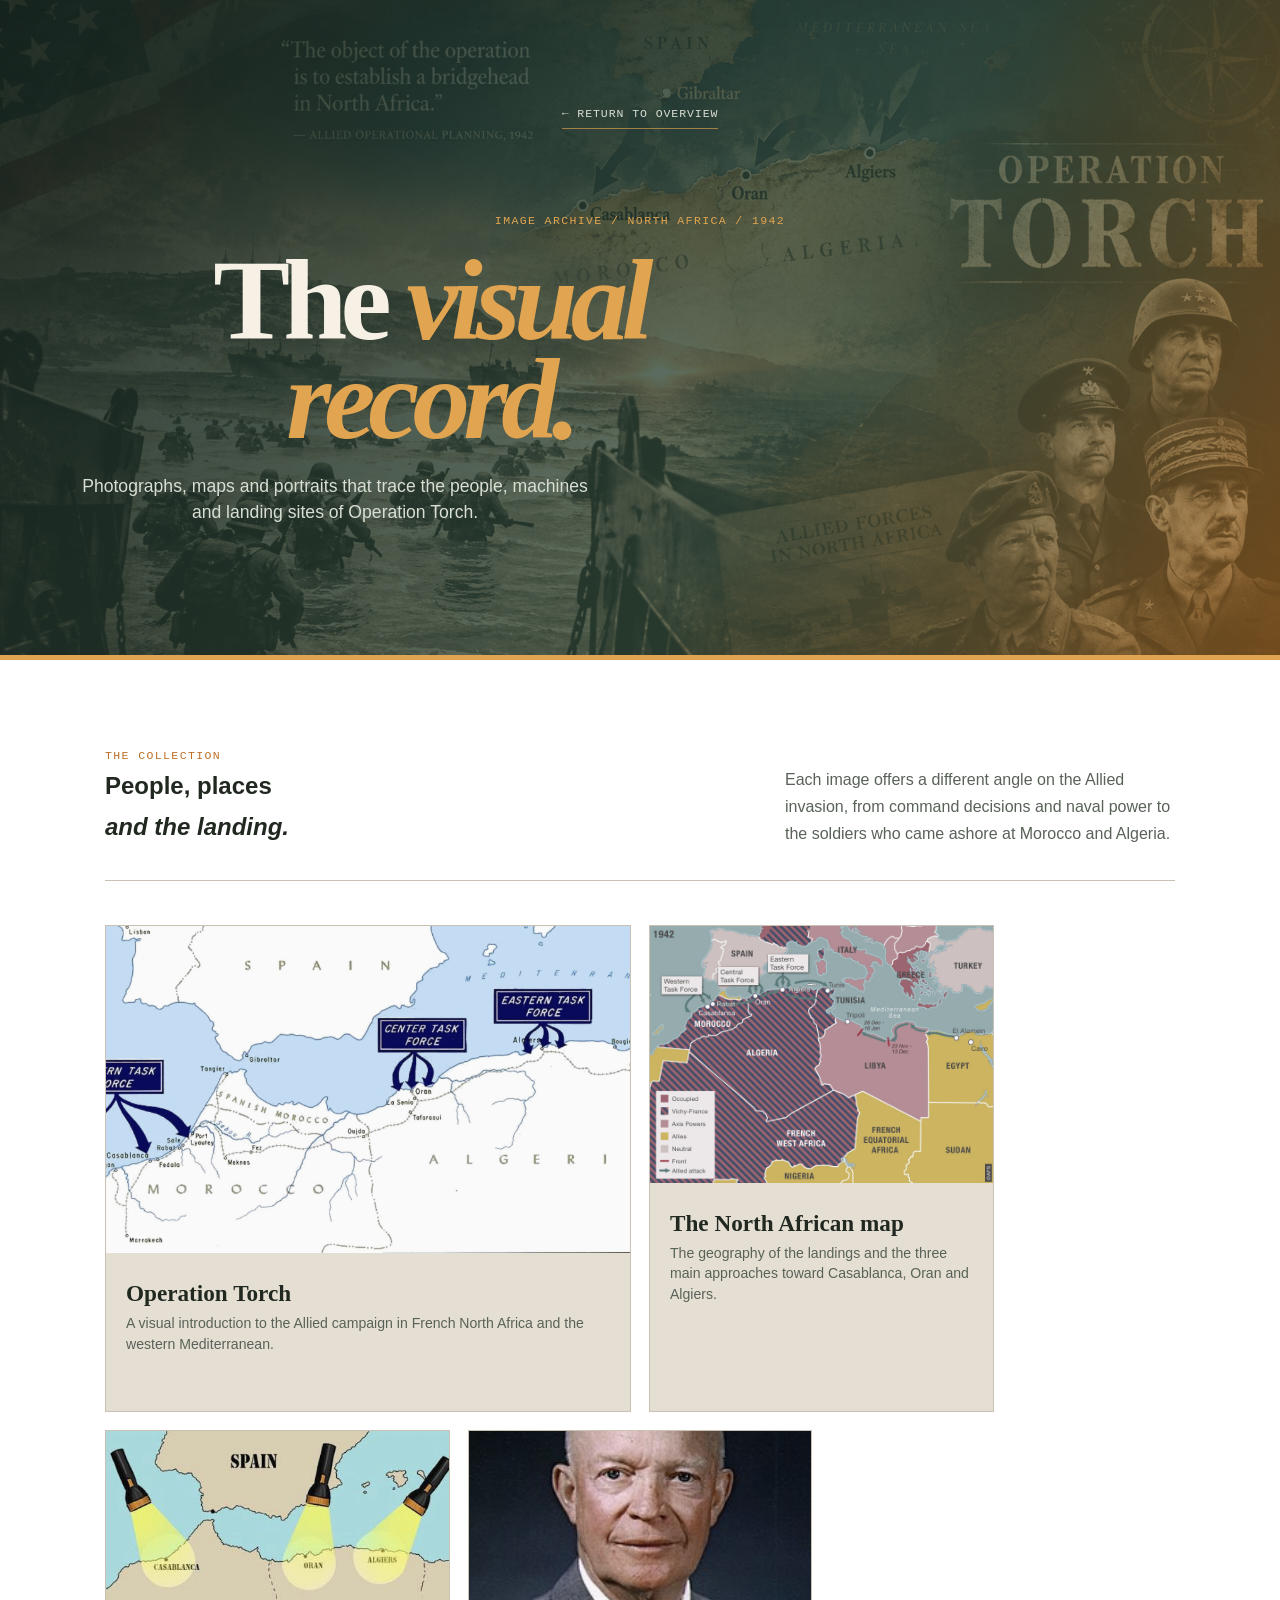
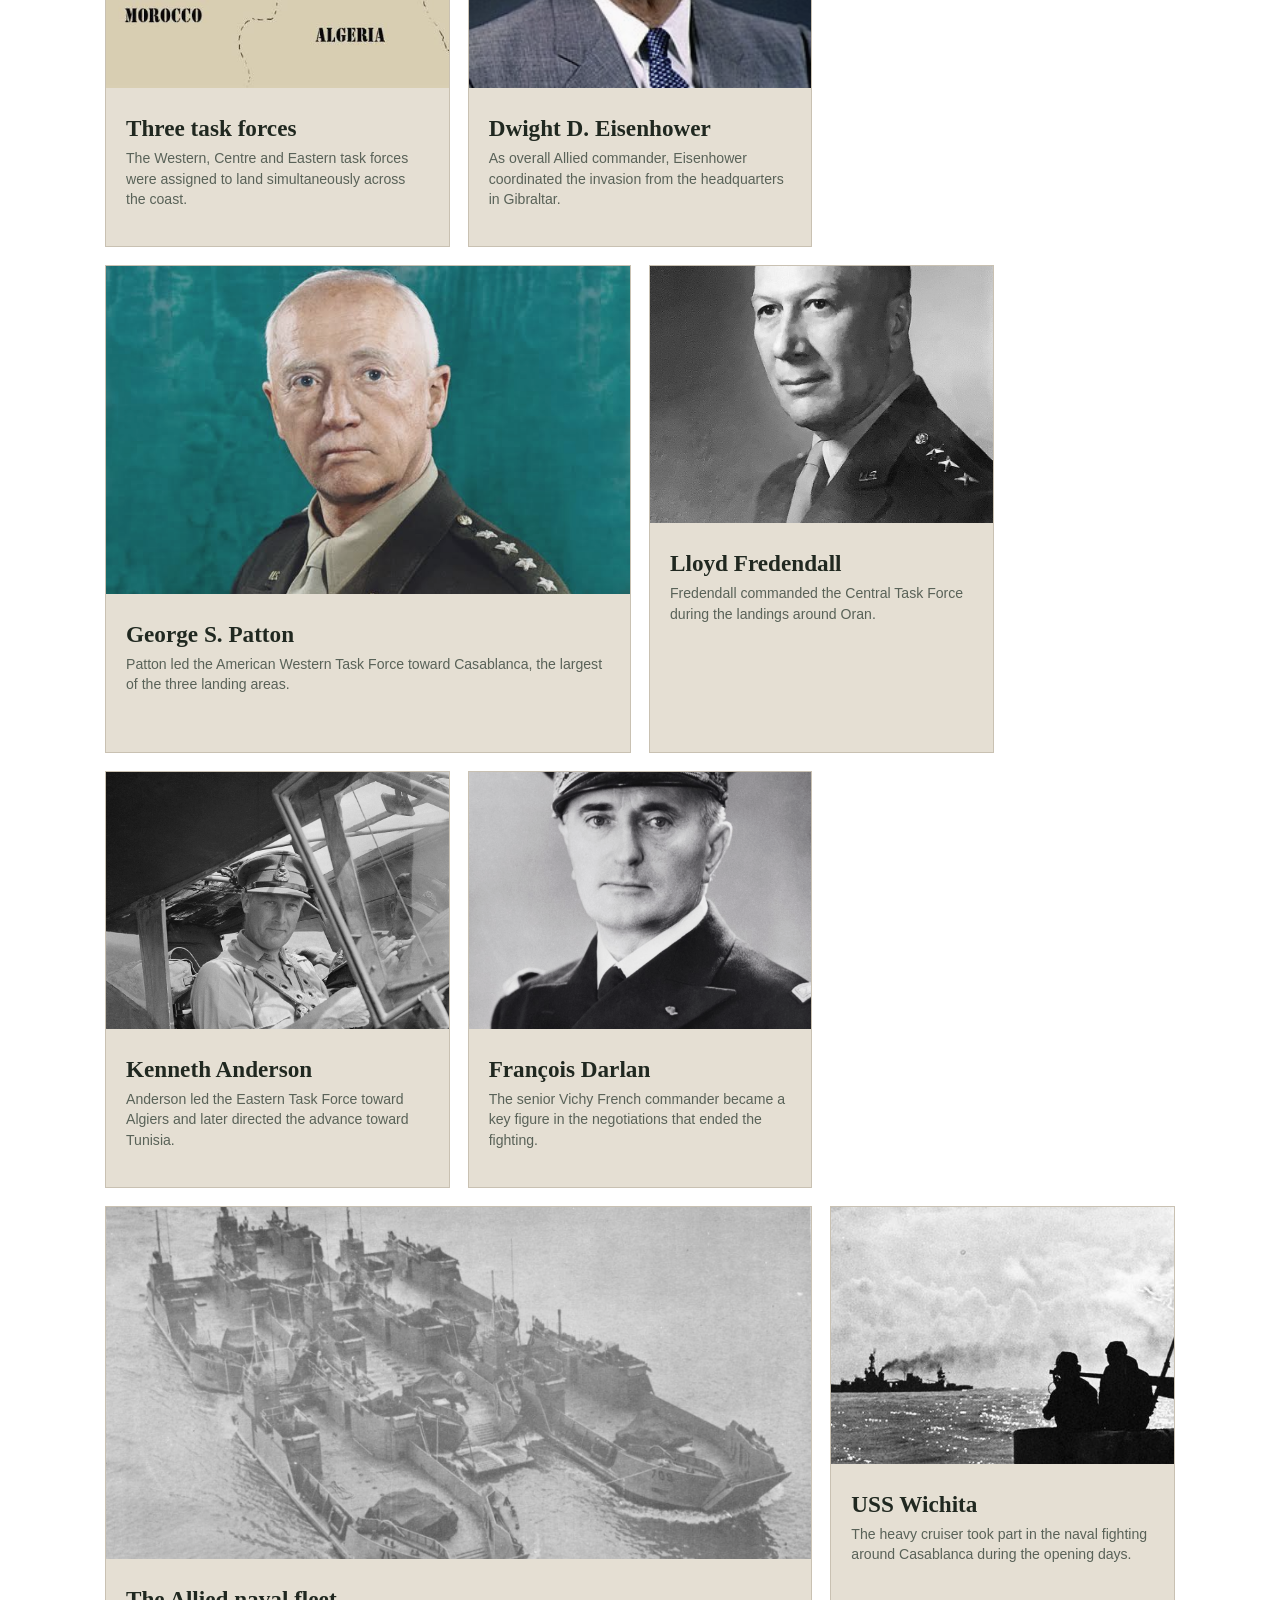
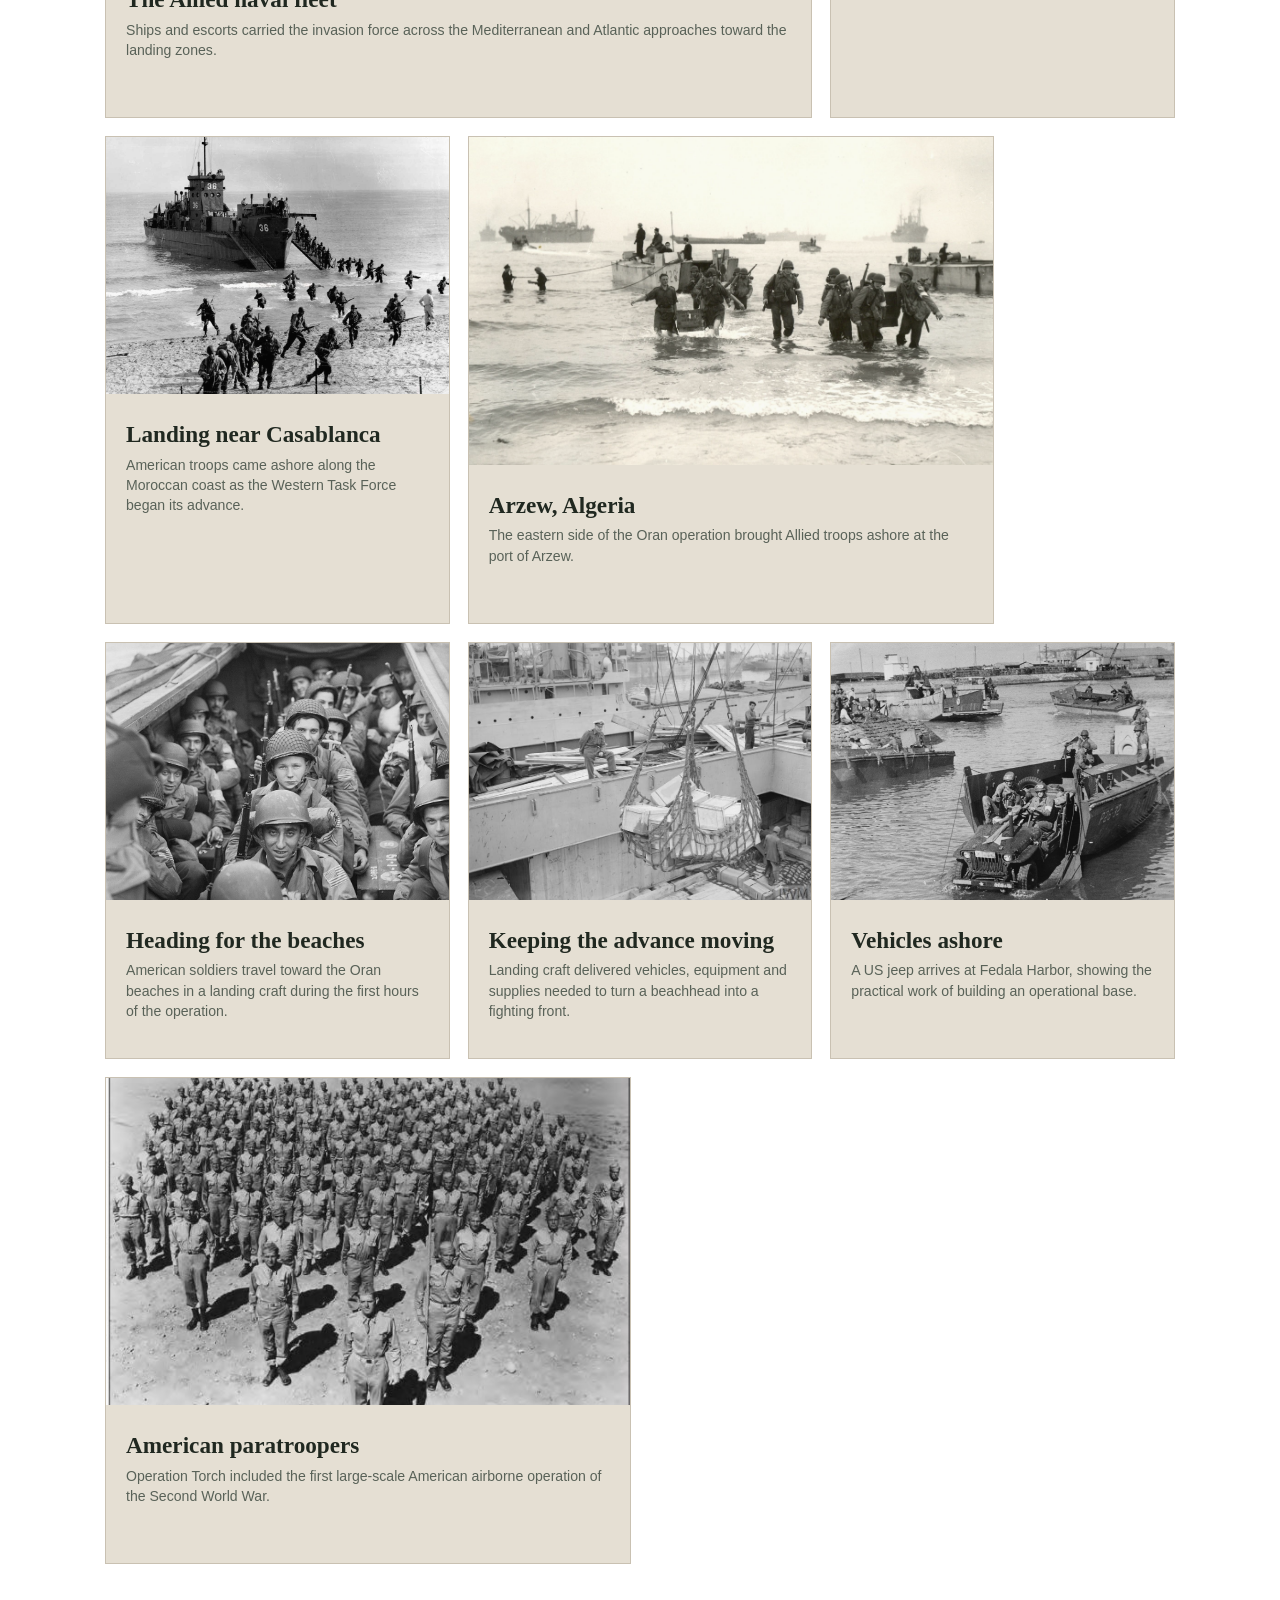
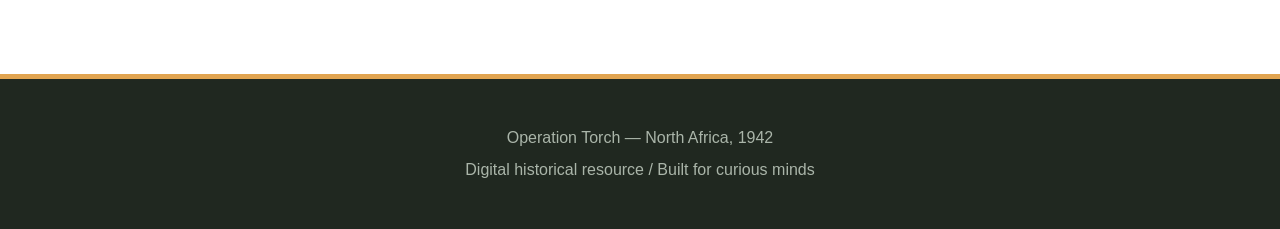
==== commit 1923075f: "Added some videos" ====
--- a/gallery.html
+++ b/gallery.html
@@ -15,7 +15,6 @@
             <p class="eyebrow">Image archive / North Africa / 1942</p>
             <h1>The <em>visual record.</em></h1>
             <p class="gallery-hero__dek">Photographs, maps and portraits that trace the people, machines and landing sites of Operation Torch.</p>
-            <div class="gallery-hero__meta"><span>16</span><small>archival images<br>in this collection</small></div>
         </div>
     </header>
 
@@ -33,14 +32,14 @@
                 <a href="images/operation-torch-overview.jpg" target="_blank" rel="noopener">
                     <img src="images/operation-torch-overview.jpg" alt="Overview image representing Operation Torch" loading="eager">
                 </a>
-                <figcaption><span class="archive-card__number">01 / Overview</span><h3>Operation Torch</h3><p>A visual introduction to the Allied campaign in French North Africa and the western Mediterranean.</p></figcaption>
+                <figcaption><h3>Operation Torch</h3><p>A visual introduction to the Allied campaign in French North Africa and the western Mediterranean.</p></figcaption>
             </figure>
 
             <figure class="archive-card">
                 <a href="images/operation torch map.jpg" target="_blank" rel="noopener">
                     <img src="images/operation torch map.jpg" alt="Map of Operation Torch in North Africa" loading="lazy">
                 </a>
-                <figcaption><span class="archive-card__number">02 / Strategy</span><h3>The North African map</h3><p>The geography of the landings and the three main approaches toward Casablanca, Oran and Algiers.</p></figcaption>
+                <figcaption><h3>The North African map</h3><p>The geography of the landings and the three main approaches toward Casablanca, Oran and Algiers.</p></figcaption>
             </figure>
 
             <figure class="archive-card">
--- a/style.css
+++ b/style.css
@@ -1,108 +1,26 @@
-<<<<<<< HEAD
-/* =====================================================
-   OPERATION TORCH
-   SIMPLE RESPONSIVE MILITARY ARCHIVE
-===================================================== */
-
-
-/* =====================================================
-   EASY CUSTOM SETTINGS
-===================================================== */
-
-:root {
-
-    /* YOUR BACKGROUND IMAGE */
-
-    --site-background:
-        url("images/site-background.jpg");
-
-
-    /* HERO BACKGROUND */
-
-    --hero-background:
-        url("images/hero-background.jpg");
-
-
-    /*
-       BACKGROUND TRANSPARENCY
-
-       0.00 = completely transparent
-       0.25 = very transparent
-       0.50 = medium
-       0.75 = dark
-       1.00 = completely covered
-    */
-
-    --page-overlay: 0.72;
-
-    --hero-overlay: 0.55;
-
-
-    /* MAIN COLORS */
-
-    --dark: #06131b;
-
-    --dark-2: #0a1d26;
-
-    --dark-3: #102a34;
-
-    --gold: #d2aa60;
-
-    --gold-light: #efd59e;
-
-    --cream: #eee5d0;
-
-    --text: #c7cbc7;
-
-    --muted: #899494;
-
-    --border:
-        rgba(210, 170, 96, 0.28);
-
-}
-
-
-/* =====================================================
-   RESET
-===================================================== */
-=======
 @import url('https://fonts.googleapis.com/css2?family=DM+Mono:wght@400;500&family=Playfair+Display:ital,wght@0,600;0,700;1,600;1,700&family=Space+Grotesk:wght@400;500;600;700&display=swap');
 
 /* ================================
    OPERATION TORCH WEBSITE
    WWII MILITARY HISTORY THEME
 ================================ */
->>>>>>> 4ac129e (Update Operation Torch resource archive)
 
 * {
-
     margin: 0;
-
     padding: 0;
-
     box-sizing: border-box;
-
-}
-
+}
+
+html,
+body {
+    overflow-x: hidden;
+}
 
 html {
-
     scroll-behavior: smooth;
-
-}
-
+}
 
 body {
-<<<<<<< HEAD
-
-    font-family:
-        Georgia,
-        "Times New Roman",
-        serif;
-
-    color: var(--text);
-
-=======
     font-family: Georgia, "Times New Roman", serif;
     background:
         linear-gradient(rgba(241, 237, 228, 0.86), rgba(241, 237, 228, 0.86)),
@@ -111,1855 +29,332 @@
     background-position: center;
     background-attachment: fixed;
     color: #e8e3d5;
->>>>>>> 4ac129e (Update Operation Torch resource archive)
     line-height: 1.7;
-
-    background:
-
-        linear-gradient(
-            rgba(6, 19, 27, var(--page-overlay)),
-            rgba(6, 19, 27, var(--page-overlay))
-        ),
-
-        var(--site-background);
-
-    background-size: cover;
-
-    background-position: center;
-
-    background-attachment: fixed;
-
-    overflow-x: hidden;
-
-}
-
-
-/* =====================================================
-   NAVBAR
-===================================================== */
-
-.navbar {
-
-    position: sticky;
-
-    top: 0;
-
-    z-index: 1000;
-
-    min-height: 70px;
-
-    padding:
-        0
-        5%;
-
+}
+
+
+/* ================================
+   HEADER
+================================ */
+
+header {
+    min-height: 420px;
     display: flex;
-
+    flex-direction: column;
+    justify-content: center;
     align-items: center;
-
-    justify-content: space-between;
-
-    background:
-        rgba(4, 14, 20, 0.96);
-
-    border-bottom:
-        1px solid var(--border);
-
-    backdrop-filter: blur(12px);
-
-}
-
-
-/* LOGO */
-
-.logo {
-
-    display: flex;
-
-    align-items: center;
-
-    gap: 12px;
-
-    text-decoration: none;
-
-    color: white;
-
-}
-
-
-.logo-symbol {
-
-    width: 42px;
-
-    height: 42px;
-
-    display: flex;
-
-    align-items: center;
-
-    justify-content: center;
-
-    border:
-        1px solid
-        var(--gold);
-
-    border-radius: 50%;
-
-    color: var(--gold);
-
-    font-size: 21px;
-
-}
-
-
-.logo-text {
-
-    display: flex;
-
-    flex-direction: column;
-
-}
-
-
-.logo-text strong {
-
-    color: var(--cream);
-
-    font-size: 14px;
-
-    letter-spacing: 2px;
-
-}
-
-
-.logo-text span {
-
-    color: var(--gold);
-
-    font-size: 8px;
-
-    letter-spacing: 2px;
-
-}
-
-
-/* NAV */
-
-nav {
-
-    display: flex;
-
-    align-items: center;
-
-    gap: 5px;
-
-}
-
-
-nav a {
-
-    padding:
-        24px
-        12px;
-
-    color: #aeb7b5;
-
-    text-decoration: none;
-
-    font-size: 12px;
-
-    transition: 0.25s;
-
-}
-
-
-nav a:hover {
-
-    color: var(--gold-light);
-
-}
-
-
-/* MENU BUTTON */
-
-.menu-button {
-
-    display: none;
-
-    width: 44px;
-
-    height: 44px;
-
-    border:
-        1px solid
-        var(--border);
-
-    background: transparent;
-
-    color: var(--gold);
-
-    font-size: 22px;
-
-    cursor: pointer;
-
-}
-
-
-/* =====================================================
-   HERO
-===================================================== */
-
-.hero {
-
-    position: relative;
-
-    min-height: 620px;
-
-    display: flex;
-
-    align-items: center;
-
-    padding:
-        80px
-        8%;
-
-    background:
-
-        linear-gradient(
-            90deg,
-            rgba(3, 14, 21, var(--hero-overlay)),
-            rgba(3, 14, 21, 0.30)
-        ),
-
-        var(--hero-background);
-
-    background-size: cover;
-
-    background-position: center;
-
-}
-
-
-.hero-content {
-
-    position: relative;
-
-    z-index: 2;
-
-    max-width: 700px;
-
-}
-
-
-.hero-label {
-
-    color: var(--gold-light);
-
-    font-size: 12px;
-
-    font-weight: bold;
-
-    letter-spacing: 4px;
-
-    margin-bottom: 18px;
-
-}
-
-
-.hero h1 {
-
-    color: var(--cream);
-
-    font-size:
-        clamp(
-            50px,
-            8vw,
-            100px
-        );
-
-    line-height: 0.95;
-
-    letter-spacing: 3px;
-
-    margin-bottom: 25px;
-
-}
-
-
-.hero h1 span {
-
-    color: var(--gold);
-
-}
-
-
-.hero-date {
-
-    display: inline-block;
-
-    padding:
-        7px
-        15px;
-
-    color: var(--gold-light);
-
-    border-top:
-        1px solid
-        var(--gold);
-
-    border-bottom:
-        1px solid
-        var(--gold);
-
-    letter-spacing: 3px;
-
-    margin-bottom: 25px;
-
-}
-
-
-.hero p {
-
-    max-width: 620px;
-
-    font-size: 17px;
-
-    color: #d0d4d1;
-
-    margin-bottom: 30px;
-
-}
-
-
-.hero-buttons {
-
-    display: flex;
-
-    gap: 12px;
-
-    flex-wrap: wrap;
-
-}
-
-
-/* BUTTON */
-
-.button {
-
-    display: inline-block;
-
-    padding:
-        12px
-        20px;
-
-    border: 1px solid var(--gold);
-
-    text-decoration: none;
-
-    font-size: 11px;
-
-    font-weight: bold;
-
-    letter-spacing: 1px;
-
-    cursor: pointer;
-
-    transition: 0.25s;
-
-}
-
-
-.button.primary {
-
-    background: var(--gold);
-
-    color: var(--dark);
-
-}
-
-
-.button.primary:hover {
-
-    background: var(--gold-light);
-
-    transform: translateY(-2px);
-
-}
-
-
-.button.secondary {
-
-    background:
-        rgba(5, 17, 24, 0.65);
-
-    color: var(--cream);
-
-}
-
-
-.button.secondary:hover {
-
-    background:
-        rgba(210, 170, 96, 0.15);
-
-}
-
-
-/* SCROLL */
-
-.scroll-down {
-
-    position: absolute;
-
-    bottom: 20px;
-
-    left: 50%;
-
-    color: var(--gold);
-
-    font-size: 25px;
-
-    animation:
-        bounce 1.5s infinite;
-
-}
-
-
-/* =====================================================
-   QUICK FACTS
-===================================================== */
-
-.quick-facts {
-
-    display: grid;
-
-    grid-template-columns:
-        repeat(4, 1fr);
-
-    background:
-        rgba(5, 20, 28, 0.96);
-
-    border-top:
-        1px solid var(--border);
-
-    border-bottom:
-        1px solid var(--border);
-
-}
-
-
-.quick-fact {
-
-    min-height: 95px;
-
-    display: flex;
-
-    justify-content: center;
-
-    align-items: center;
-
-    gap: 13px;
-
-    padding: 15px;
-
-    border-right:
-        1px solid
-        rgba(210,170,96,0.15);
-
-}
-
-
-.quick-fact > span {
-
-    color: var(--gold);
-
-    font-size: 28px;
-
-}
-
-
-.quick-fact small {
-
-    display: block;
-
-    color: var(--muted);
-
-    font-size: 8px;
-
-    letter-spacing: 2px;
-
-}
-
-
-.quick-fact strong {
-
-    color: var(--cream);
-
-    font-size: 12px;
-
-}
-
-
-/* =====================================================
-   MAIN
-===================================================== */
-
-main {
-
-    width: min(
-        1150px,
-        92%
-    );
-
-    margin: auto;
-
-}
-
-
-.section {
-
-    padding:
-        100px
-        0;
-
-    scroll-margin-top: 80px;
-
-}
-
-
-.section-heading {
-
-    margin-bottom: 40px;
-
-}
-
-
-.section-heading span {
-
-    color: var(--gold);
-
-    font-size: 10px;
-
-    font-weight: bold;
-
-    letter-spacing: 3px;
-
-}
-
-
-.section-heading h2 {
-
-    color: var(--cream);
-
-    font-size:
-        clamp(
-            32px,
-            5vw,
-            50px
-        );
-
-    line-height: 1.2;
-
-    margin-top: 7px;
-
-}
-
-
-.section-description {
-
-    color: var(--muted);
-
-    margin-top: 10px;
-
-}
-
-
-/* =====================================================
-   DID YOU KNOW
-===================================================== */
-
-.did-you-know {
-
-    padding:
-        80px
-        0;
-
-}
-
-
-.did-you-know .section-title {
-
     text-align: center;
 
-    margin-bottom: 30px;
-
-}
-
-
-.section-title span {
-
-    color: var(--gold);
-
-    font-size: 9px;
-
-    letter-spacing: 3px;
-
-}
-
-
-.section-title h2 {
-
-    color: var(--cream);
-
-    font-size: 38px;
-
-}
-
-
-.fact-container {
-
-    max-width: 950px;
-
-    margin: auto;
-
-    padding: 35px;
-
-    display: flex;
-
-    gap: 25px;
-
-    align-items: center;
+    padding: 60px 20px;
 
     background:
         linear-gradient(
-            145deg,
-            rgba(14, 40, 51, 0.96),
-            rgba(5, 18, 26, 0.96)
-        );
-
-    border:
-        1px solid
-        var(--border);
-
-    box-shadow:
-        0 20px 50px
-        rgba(0,0,0,0.3);
-
-}
-
-
-.fact-icon {
-
-    width: 65px;
-
-    height: 65px;
-
-    flex-shrink: 0;
+            rgba(25, 30, 24, 0.65),
+            rgba(25, 30, 24, 0.9)
+        ),
+        url("images/operation-torch-header.jpg");
+
+    background-size: cover;
+    background-position: center;
+
+    border-bottom: 4px solid #b59b63;
+}
+
+header h1 {
+    font-size: clamp(3rem, 8vw, 6rem);
+    letter-spacing: 8px;
+    color: #d6c18b;
+    text-shadow: 3px 3px 8px #000;
+    margin-bottom: 15px;
+}
+
+header p {
+    font-size: clamp(1rem, 2vw, 1.5rem);
+    color: #e6dfca;
+    letter-spacing: 2px;
+}
+
+
+/* ================================
+   NAVIGATION
+================================ */
+
+nav {
+    position: sticky;
+    top: 0;
+    z-index: 1000;
 
     display: flex;
-
     justify-content: center;
-
-    align-items: center;
-
-    border:
-        1px solid
-        var(--gold);
-
+    flex-wrap: wrap;
+    gap: 5px;
+
+    padding: 12px 10px;
+
+    background: rgba(22, 26, 21, 0.97);
+    border-bottom: 1px solid #756744;
+}
+
+nav a {
+    color: #d8cfb6;
+    text-decoration: none;
+
+    padding: 9px 16px;
+
+    font-size: 0.9rem;
+    text-transform: uppercase;
+    letter-spacing: 1px;
+
+    transition: 0.3s;
+}
+
+nav a:hover {
+    background: #76643e;
+    color: white;
+}
+
+
+/* ================================
+   MAIN CONTENT
+================================ */
+
+main {
+    max-width: 1200px;
+    margin: auto;
+    padding: 60px 25px;
+}
+
+section {
+    margin-bottom: 80px;
+    scroll-margin-top: 80px;
+}
+
+section h2 {
+    font-size: 2.4rem;
+    color: #d6c18b;
+
+    margin-bottom: 25px;
+
+    border-left: 5px solid #a68b55;
+    padding-left: 15px;
+
+    text-transform: uppercase;
+    letter-spacing: 2px;
+}
+
+section p {
+    max-width: 950px;
+    margin-bottom: 18px;
+}
+
+
+/* ================================
+   CARDS
+================================ */
+
+.cards {
+    display: grid;
+    grid-template-columns: repeat(auto-fit, minmax(250px, 1fr));
+    gap: 25px;
+    margin-top: 30px;
+}
+
+.card {
+    background: rgba(45, 50, 42, 0.9);
+
+    border: 1px solid #746847;
+    border-radius: 5px;
+
+    padding: 28px;
+
+    box-shadow: 0 8px 25px rgba(0, 0, 0, 0.35);
+
+    transition:
+        transform 0.3s ease,
+        box-shadow 0.3s ease,
+        border-color 0.3s ease;
+}
+
+.card:hover {
+    transform: translateY(-7px);
+
+    border-color: #c4aa6d;
+
+    box-shadow: 0 15px 35px rgba(0, 0, 0, 0.55);
+}
+
+.card h3 {
+    color: #d4bc82;
+    margin-bottom: 12px;
+    font-size: 1.4rem;
+}
+
+.card p {
+    color: #d8d4c8;
+}
+
+
+/* ================================
+   LINKS / BUTTONS
+================================ */
+
+.card a {
+    display: inline-block;
+
+    margin-top: 12px;
+    padding: 9px 17px;
+
+    background: #75633e;
+    color: white;
+
+    text-decoration: none;
+
+    border-radius: 3px;
+
+    transition: 0.3s;
+}
+
+.card a:hover {
+    background: #a68b55;
+    transform: translateY(-2px);
+}
+
+
+/* ================================
+   TIMELINE
+================================ */
+
+.timeline {
+    position: relative;
+
+    max-width: 900px;
+
+    margin: 40px auto 0;
+    padding-left: 35px;
+
+    border-left: 3px solid #9b8350;
+}
+
+.timeline div {
+    position: relative;
+
+    margin-bottom: 35px;
+
+    padding: 20px 25px;
+
+    background: rgba(45, 50, 42, 0.85);
+
+    border: 1px solid #665b42;
+}
+
+.timeline div::before {
+    content: "";
+
+    position: absolute;
+
+    width: 14px;
+    height: 14px;
+
+    background: #b59b63;
+
+    border: 3px solid #1b201a;
     border-radius: 50%;
 
-    color: var(--gold);
-
-    font-size: 25px;
-
-}
-
-
-.fact-counter {
-
-    color: var(--muted);
-
-    font-size: 9px;
-
-    letter-spacing: 2px;
-
-    margin-bottom: 10px;
-
-}
-
-
-.fact-counter strong {
-
-    color: var(--gold);
-
-}
-
-
-.fact-information h3 {
-
-    color: var(--cream);
-
-    font-size: 22px;
-
-    margin-bottom: 8px;
-
-}
-
-
-.fact-information p {
-
-    color: #aeb8b6;
-
-}
-
-
-.fact-buttons {
-
-    display: flex;
-
-    align-items: center;
-
-    gap: 10px;
-
-    margin-top: 20px;
-
-}
-
-
-.small-button {
-
-    width: 42px;
-
-    height: 42px;
-
-    border:
-        1px solid
-        var(--gold-dark);
-
-    background: transparent;
-
-    color: var(--gold);
-
-    cursor: pointer;
-
-    font-size: 18px;
-
-}
-
-
-/* =====================================================
-   OVERVIEW
-===================================================== */
-
-.overview {
-
-    display: grid;
-
-    grid-template-columns:
-        2fr 1fr;
-
-    gap: 60px;
-
-}
-
-
-.intro-text {
-
-    color: var(--cream);
-
-    font-size: 22px;
-
-    margin-bottom: 20px;
-
-}
-
-
-.overview p {
-
-    color: var(--text);
-
-    margin-bottom: 18px;
-
-}
-
-
-.overview-box {
-
-    padding: 40px;
-
+    left: -45px;
+    top: 25px;
+}
+
+.timeline strong {
+    color: #d7bf82;
+    font-size: 1.2rem;
+}
+
+
+/* ================================
+   FOOTER
+================================ */
+
+footer {
     text-align: center;
 
-    background:
-        rgba(12, 34, 44, 0.85);
-
-    border:
-        1px solid
-        var(--border);
-
-}
-
-
-.overview-box strong {
-
-    display: block;
-
-    color: var(--gold);
-
-    font-size: 75px;
-
-    line-height: 1;
-
-}
-
-
-.overview-box span {
-
-    color: var(--cream);
-
-    font-size: 10px;
-
-    letter-spacing: 2px;
-
-}
-
-
-.overview-box p {
-
-    color: var(--gold-light);
-
-    line-height: 2;
-
-    margin-top: 15px;
-
-}
-
-
-/* =====================================================
-   FORCES
-===================================================== */
-
-.force-grid {
-
-    display: grid;
-
-    grid-template-columns:
-        repeat(2, 1fr);
-
-    gap: 25px;
-
-}
-
-
-.force-card {
-
-    padding: 35px;
-
-    background:
-        rgba(10, 29, 38, 0.90);
-
-    border:
-        1px solid
-        var(--border);
-
-    transition: 0.3s;
-
-}
-
-
-.force-card:hover {
-
-    transform: translateY(-5px);
-
-    border-color:
-        var(--gold);
-
-}
-
-
-.card-label {
-
-    color: var(--gold);
-
-    font-size: 9px;
-
-    letter-spacing: 3px;
-
-}
-
-
-.force-card h3 {
-
-    color: var(--cream);
-
-    font-size: 27px;
-
-    margin:
-        8px 0
-        15px;
-
-}
-
-
-.force-card p {
-
-    color: var(--text);
-
-    margin-bottom: 20px;
-
-}
-
-
-.force-card ul {
-
-    list-style: none;
-
-}
-
-
-.force-card li {
-
-    padding:
-        8px
-        0;
-
-    border-top:
-        1px solid
-        rgba(255,255,255,0.06);
-
-    color: #b9c0bd;
-
-    font-size: 13px;
-
-}
-
-
-.force-card li::before {
-
-    content: "◆";
-
-    color: var(--gold);
-
-    margin-right: 10px;
-
-    font-size: 7px;
-
-}
-
-
-/* =====================================================
-   TIMELINE
-===================================================== */
-
-.timeline-section {
-
-    margin:
-        30px
-        calc((1150px - 100vw) / 2);
-
-    padding:
-        80px
-        max(4%, calc((100vw - 1150px) / 2));
-
-    background:
-        linear-gradient(
-            rgba(222, 208, 173, 0.96),
-            rgba(190, 169, 129, 0.96)
-        );
-
-    color: #18232a;
-
-}
-
-
-.timeline-section .section-heading {
-
-    text-align: center;
-
-}
-
-
-.timeline-section
-.section-heading h2 {
-
-    color: #18232a;
-
-}
-
-
-.timeline {
-
-    max-width: 1100px;
-
-    margin: 60px auto 0;
-
-    display: grid;
-
-    grid-template-columns:
-        repeat(4, 1fr);
-
-    position: relative;
-
-}
-
-
-.timeline::before {
-
-    content: "";
-
-    position: absolute;
-
-    left: 5%;
-
-    right: 5%;
-
-    top: 8px;
-
-    height: 2px;
-
-    background: #716449;
-
-}
-
-
-.timeline-item {
-
-    position: relative;
-
-    padding:
-        25px
-        15px
-        0;
-
-}
-
-
-.timeline-item::before {
-
-    content: "";
-
-    position: absolute;
-
-    top: 0;
-
-    left: 50%;
-
-    transform: translateX(-50%);
-
-    width: 15px;
-
-    height: 15px;
-
-    border:
-        4px solid
-        #c8b384;
-
-    background: #1b2930;
-
-    border-radius: 50%;
-
-    z-index: 2;
-
-}
-
-
-.timeline-item span {
-
-    color: #725c34;
-
-    font-size: 10px;
-
-    font-weight: bold;
-
-    letter-spacing: 2px;
-
-}
-
-
-.timeline-item h3 {
-
-    margin:
-        8px 0;
-
-    font-size: 17px;
-
-}
-
-
-.timeline-item p {
-
-    color: #514d43;
-
-    font-size: 12px;
-
-}
-
-
-/* =====================================================
-   RESOURCE CARDS
-===================================================== */
-
-.resource-grid {
-
-    display: grid;
-
-    grid-template-columns:
-        repeat(4, 1fr);
-
-    gap: 18px;
-
-}
-
-
-.resource-card {
-
-    text-decoration: none;
-
-    background:
-        rgba(9, 28, 37, 0.93);
-
-    border:
-        1px solid
-        var(--border);
-
-    transition:
-        transform .3s,
-        border-color .3s;
-
-}
-
-
-.resource-card:hover {
-
-    transform: translateY(-7px);
-
-    border-color:
-        var(--gold);
-
-}
-
-
-.resource-icon {
-
-    min-height: 150px;
-
-    display: flex;
-
-    align-items: center;
-
-    justify-content: center;
-
-    font-size: 55px;
-
-    background:
-        linear-gradient(
-            135deg,
-            #17333e,
-            #07151d
-        );
-
-}
-
-
-.resource-content {
-
-    padding: 22px;
-
-}
-
-
-.resource-content > span {
-
-    color: var(--gold);
-
-    font-size: 8px;
-
-    letter-spacing: 3px;
-
-}
-
-
-.resource-content h3 {
-
-    color: var(--cream);
-
-    font-size: 22px;
-
-    margin:
-        5px 0;
-
-}
-
-
-.resource-content p {
-
-    color: var(--muted);
-
-    font-size: 12px;
-
-    min-height: 58px;
-
-}
-
-
-.resource-content strong {
-
-    display: block;
-
-    color: var(--gold-light);
-
-    font-size: 9px;
-
-    letter-spacing: 1px;
-
-    margin-top: 12px;
-
-}
-
-
-/* =====================================================
-   REFERENCES
-===================================================== */
-
-.reference-box {
-
-    display: flex;
-
-    gap: 25px;
-
-    align-items: center;
-
-    padding: 35px;
-
-    background:
-        rgba(10, 29, 38, 0.9);
-
-    border-left:
-        4px solid
-        var(--gold);
-
-}
-
-
-.reference-icon {
-
-    font-size: 45px;
-
-}
-
-
-.reference-box h3 {
-
-    color: var(--cream);
-
-    font-size: 23px;
-
-    margin-bottom: 8px;
-
-}
-
-
-.reference-box p {
-
-    color: var(--muted);
-
-}
-
-
-/* =====================================================
-   CLOSING
-===================================================== */
-
-.closing {
-
-    padding:
-        100px
-        20px;
-
-    text-align: center;
-
-    background:
-        linear-gradient(
-            rgba(3, 14, 20, 0.80),
-            rgba(3, 14, 20, 0.94)
-        ),
-        var(--hero-background);
-
-    background-size: cover;
-
-    background-position: center;
-
-    border-top:
-        1px solid
-        var(--border);
-
-}
-
-
-.closing span {
-
-    color: var(--gold);
-
-    letter-spacing: 4px;
-
-    font-size: 10px;
-
-}
-
-
-.closing h2 {
-
-    color: var(--cream);
-
-    font-size:
-        clamp(
-            30px,
-            5vw,
-            55px
-        );
-
-    line-height: 1.3;
-
-    margin:
-        20px 0;
-
-}
-
-
-.closing p {
-
-    color: var(--muted);
-
-    letter-spacing: 2px;
-
-}
-
-
-/* =====================================================
-   FOOTER
-===================================================== */
-
-footer {
-
-    padding:
-        35px
-        6%;
-
-    display: flex;
-
-    align-items: center;
-
-    justify-content: space-between;
-
-    flex-wrap: wrap;
-
-    gap: 20px;
-
-    background:
-        #030d13;
-
-}
-
-
-.footer-brand {
-
-    display: flex;
-
-    flex-direction: column;
-
-}
-
-
-.footer-brand strong {
-
-    color: var(--cream);
-
-    letter-spacing: 2px;
-
-    font-size: 14px;
-
-}
-
-
-.footer-brand span {
-
-    color: var(--gold);
-
-    font-size: 8px;
-
-    letter-spacing: 2px;
-
-}
-
-
-.footer-links {
-
-    display: flex;
-
-    gap: 20px;
-
-}
-
-
-.footer-links a {
-
-    color: var(--muted);
-
-    text-decoration: none;
-
-    font-size: 11px;
-
-}
-
-
-.footer-links a:hover {
-
-    color: var(--gold);
-
-}
-
-
-.copyright {
-
-    width: 100%;
-
-    padding-top: 15px;
-
-    border-top:
-        1px solid
-        rgba(255,255,255,0.06);
-
-    color: #657070;
-
-    font-size: 9px;
-
-}
-
-
-/* =====================================================
-   REVEAL ANIMATION
-===================================================== */
-
-.reveal {
-
-    opacity: 0;
-
-    transform:
-        translateY(30px);
-
-    transition:
-        opacity .8s ease,
-        transform .8s ease;
-
-}
-
-
-.reveal.visible {
-
-    opacity: 1;
-
-    transform:
-        translateY(0);
-
-}
-
-
-/* =====================================================
-   FACT ANIMATION
-===================================================== */
-
-.fact-changing {
-
-    animation:
-        factChange .35s ease;
-
-}
-
-
-@keyframes factChange {
-
+    padding: 40px 20px;
+
+    background: #171b17;
+
+    border-top: 2px solid #766744;
+
+    color: #aaa28f;
+}
+
+footer p {
+    margin: 5px;
+}
+
+
+/* ================================
+   ANIMATION
+================================ */
+
+@keyframes fadeUp {
     from {
-
         opacity: 0;
-
-        transform:
-            translateX(15px);
-
+        transform: translateY(25px);
     }
 
     to {
-
         opacity: 1;
-
-        transform:
-            translateX(0);
-
-    }
-
-}
-
-
-@keyframes bounce {
-
-    0%,
-    100% {
-
-        transform:
-            translateY(0);
-
-    }
-
-    50% {
-
-        transform:
-            translateY(7px);
-
-    }
-
-}
-
-
-/* =====================================================
-   TABLET
-===================================================== */
-
-@media (max-width: 1000px) {
-
-
-    .menu-button {
-
-        display: block;
-
-    }
-
+        transform: translateY(0);
+    }
+}
+
+section {
+    animation: fadeUp 0.8s ease both;
+}
+
+
+/* ================================
+   MOBILE
+================================ */
+
+@media (max-width: 700px) {
+
+    header {
+        min-height: 330px;
+    }
+
+    header h1 {
+        letter-spacing: 4px;
+    }
 
     nav {
-
-        position: absolute;
-
-        top: 70px;
-
-        left: 0;
-
-        right: 0;
-
-        display: none;
-
-        flex-direction: column;
-
-        align-items: stretch;
-
-        background:
-            rgba(4,14,20,.98);
-
-        border-bottom:
-            1px solid
-            var(--border);
-
-    }
-
-
-    nav.open {
-
-        display: flex;
-
-    }
-
+        justify-content: flex-start;
+        overflow-x: auto;
+        flex-wrap: nowrap;
+    }
 
     nav a {
-
-        padding:
-            15px
-            25px;
-
-        border-bottom:
-            1px solid
-            rgba(255,255,255,.05);
-
-    }
-
-
-    .quick-facts {
-
-        grid-template-columns:
-            repeat(2,1fr);
-
-    }
-
-
-    .overview {
-
-        grid-template-columns:
-            1fr;
-
-    }
-
-
-    .resource-grid {
-
-        grid-template-columns:
-            repeat(2,1fr);
-
-    }
-
+        white-space: nowrap;
+    }
+
+    main {
+        padding: 40px 18px;
+    }
+
+    section h2 {
+        font-size: 1.8rem;
+    }
+
+    .cards {
+        grid-template-columns: 1fr;
+    }
 
     .timeline {
-
-        grid-template-columns:
-            repeat(2,1fr);
-
-        gap: 40px;
-
-    }
-
-
-    .timeline::before {
-
-        display: none;
-
-    }
-
-
-    .timeline-item::before {
-
-        left: 0;
-
-    }
-
-
-}
-
-
-/* =====================================================
-   MOBILE
-===================================================== */
-
-@media (max-width: 650px) {
-
-
-    body {
-
-        background-attachment:
-            scroll;
-
-    }
-
-
-    .navbar {
-
-        min-height: 64px;
-
-    }
-
-
-    .logo-text strong {
-
-        font-size: 11px;
-
-    }
-
-
-    .logo-text span {
-
-        font-size: 7px;
-
-    }
-
-
-    .hero {
-
-        min-height:
-            560px;
-
-        padding:
-            60px
-            22px;
-
-    }
-
-
-    .hero h1 {
-
-        font-size:
-            clamp(
-                48px,
-                15vw,
-                70px
-            );
-
-    }
-
-
-    .hero p {
-
-        font-size: 14px;
-
-    }
-
-
-    .hero-buttons {
-
-        flex-direction: column;
-
-        align-items: stretch;
-
-    }
-
-
-    .button {
-
-        text-align: center;
-
-    }
-
-
-    .quick-facts {
-
-        grid-template-columns:
-            1fr;
-
-    }
-
-
-    .quick-fact {
-
-        justify-content:
-            flex-start;
-
-        padding:
-            18px
-            25px;
-
-    }
-
-
-    .did-you-know {
-
-        padding:
-            55px
-            0;
-
-    }
-
-
-    .fact-container {
-
-        flex-direction:
-            column;
-
-        text-align:
-            center;
-
-        padding:
-            28px
-            20px;
-
-    }
-
-
-    .fact-buttons {
-
-        justify-content:
-            center;
-
-    }
-
-
-    .section {
-
-        padding:
-            70px
-            0;
-
-    }
-
-
-    .force-grid {
-
-        grid-template-columns:
-            1fr;
-
-    }
-
-
-    .resource-grid {
-
-        grid-template-columns:
-            1fr;
-
-    }
-
-
-    .timeline-section {
-
-        margin:
-            0;
-
-        padding:
-            70px
-            20px;
-
-    }
-
-
-    .timeline {
-
-        grid-template-columns:
-            1fr;
-
-    }
-
-
-    .timeline-item {
-
-        padding:
-            10px
-            10px
-            30px
-            30px;
-
-        border-left:
-            2px solid
-            #716449;
-
-    }
-
-
-    .timeline-item::before {
-
-        left:
-            -9px;
-
-    }
-
-
-    .reference-box {
-
-        flex-direction:
-            column;
-
-        text-align:
-            center;
-
-    }
-
-
-    footer {
-
-        flex-direction:
-            column;
-
-        align-items:
-            flex-start;
-
-    }
-
-
-    .footer-links {
-
-        flex-wrap:
-            wrap;
-
-    }
-
+        padding-left: 25px;
+    }
+
+    .timeline div::before {
+        left: -35px;
+    }
 }
 
 /* ================================
@@ -2101,6 +496,15 @@
 .quiz-feedback--incorrect { color: #a33b37; }
 footer { background: var(--ink); border-top: 5px solid var(--gold); color: #aab5a9; }
 
+@media (max-width: 900px) {
+    .gallery-hero__inner { width: calc(100% - 44px); }
+    .archive-grid { grid-template-columns: repeat(2, minmax(0, 1fr)); }
+    .archive-card, .archive-card--feature, .archive-card--wide { grid-column: auto; }
+    .archive-card--feature img, .archive-card--wide img { aspect-ratio: 4 / 3; }
+    .video-grid { grid-template-columns: repeat(2, minmax(0, 1fr)); }
+    .video-card, .video-card--feature, .local-video-card { grid-column: auto; }
+}
+
 @media (max-width: 700px) {
     header.hero { min-height: 570px; padding: 80px 22px 110px; }
     header h1 { font-size: clamp(4rem, 19vw, 6.5rem); }
@@ -2166,6 +570,7 @@
 .archive-card a:hover img { transform: scale(1.045); filter: saturate(1) contrast(1); }
 .archive-card figcaption { min-height: 158px; padding: 18px 20px 20px; }
 .archive-card__number { display: block; color: var(--orange); font: .67rem var(--mono); letter-spacing: .08em; text-transform: uppercase; }
+.archive-card__number { display: none; }
 .archive-card h3 { margin: 10px 0 8px; color: var(--ink); font-family: var(--display); font-size: 1.45rem; line-height: 1.05; }
 .archive-card p { margin: 0; color: #596258; font-size: .88rem; line-height: 1.45; }
 .video-hero { background: linear-gradient(120deg, rgba(23, 37, 31, .92), rgba(51, 74, 59, .76) 62%, rgba(139, 84, 43, .68)), url("background image.png") center / cover; }
@@ -2178,6 +583,10 @@
 .pdf-card__link { display: inline-flex; gap: 9px; margin-top: 26px; color: var(--orange); font: 600 .72rem var(--mono); letter-spacing: .05em; text-decoration: none; text-transform: uppercase; }
 .pdf-card__link span { transition: transform .2s ease; }
 .pdf-card__link:hover span { transform: translateX(4px); }
+.pdf-card__actions { display: flex; flex-wrap: wrap; align-items: center; gap: 16px; }
+.pdf-card__actions .pdf-card__link { margin-top: 26px; }
+.pdf-card__download { color: var(--ink); font: 600 .72rem var(--mono); letter-spacing: .05em; text-decoration: underline; text-underline-offset: 4px; text-transform: uppercase; }
+.pdf-card__download:hover { color: var(--orange); }
 .video-grid { display: grid; grid-template-columns: repeat(12, 1fr); gap: 18px; }
 .local-video-grid { grid-template-columns: repeat(12, minmax(0, 1fr)); }
 .video-card { grid-column: span 4; margin: 0; background: var(--paper-dark); border: 1px solid var(--line); }
@@ -2205,9 +614,9 @@
 @media (max-width: 700px) {
     .gallery-hero { min-height: 570px; }
     .gallery-hero__inner { width: calc(100% - 44px); padding-top: 26px; }
-    .gallery-back { margin-bottom: 100px; }
+    .gallery-back { margin-bottom: 58px; }
     .gallery-hero__meta { right: auto; left: 0; bottom: 48px; }
-    .gallery-hero__meta span { font-size: 2.8rem; }
+    .gallery-hero__meta { display: none; }
     .gallery-main { padding-top: 62px; }
     .gallery-intro { display: block; margin-bottom: 30px; }
     .gallery-intro > p { margin-top: 22px; }
